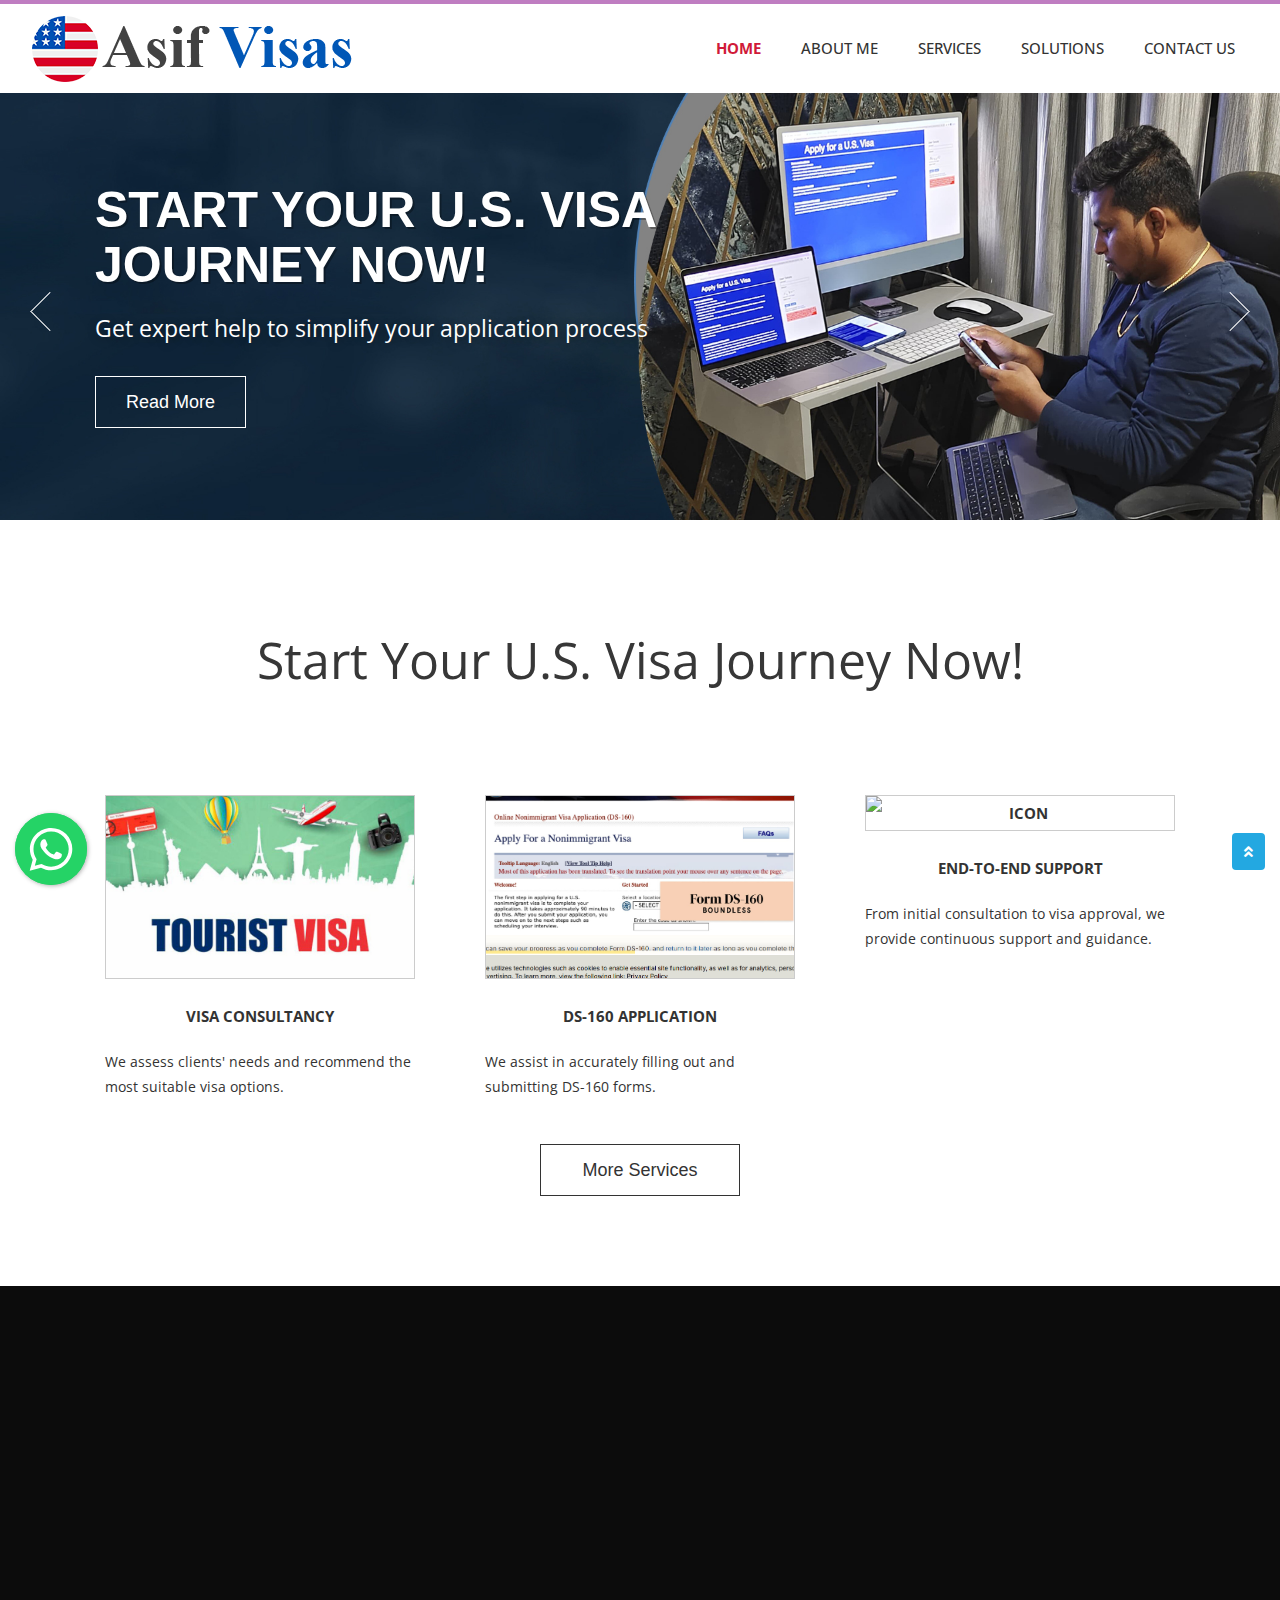
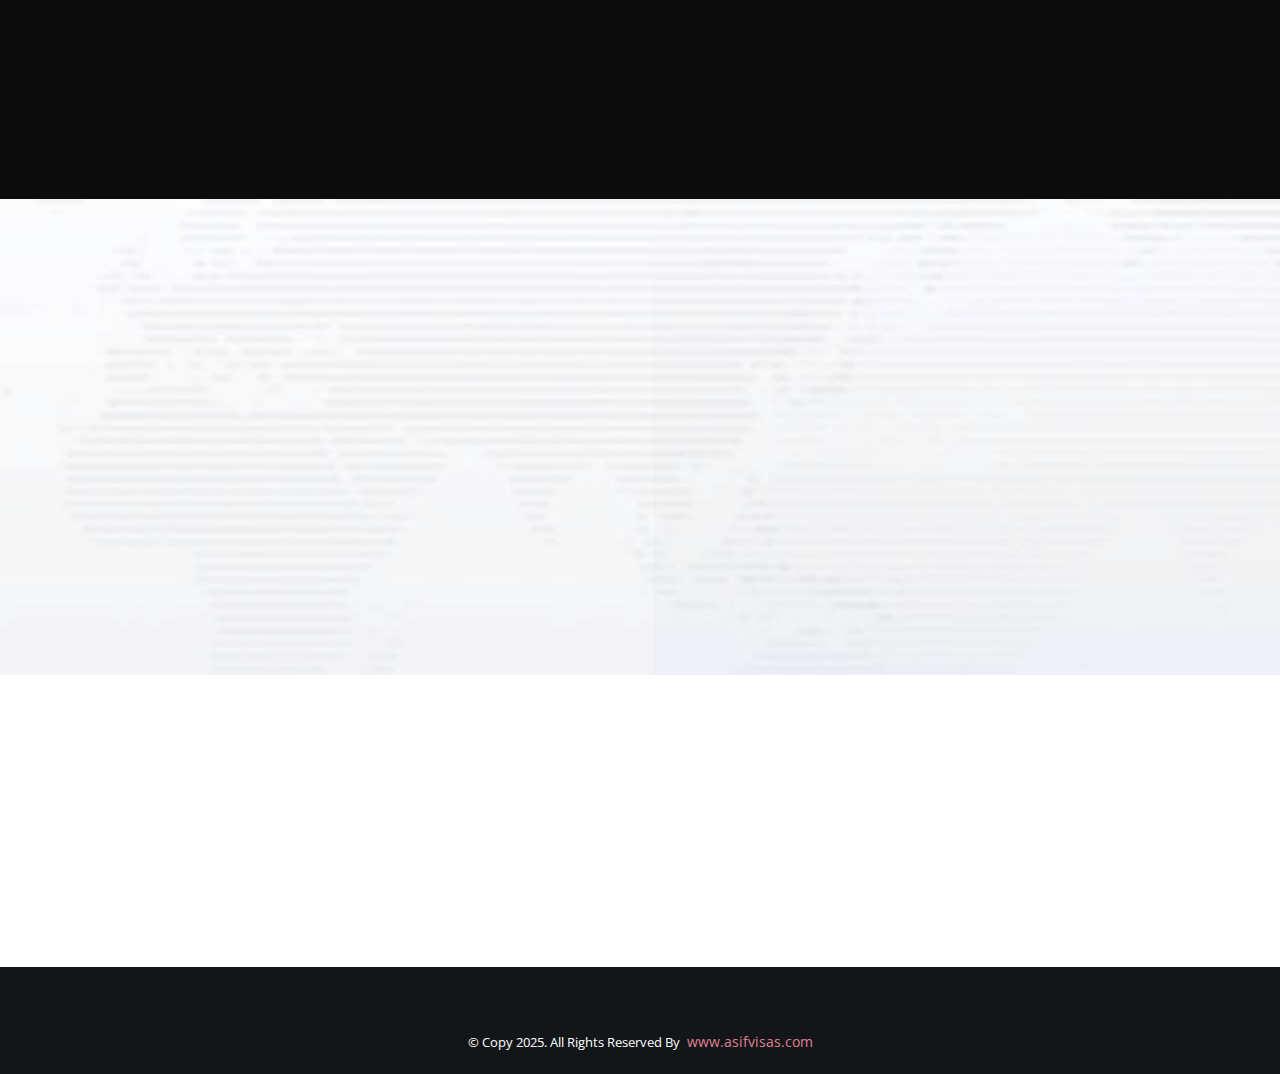
==== index.html @ 4bc48db0 "asif website changes" ====
﻿<!DOCTYPE html >
<html >
<head>
<meta http-equiv="Content-Type" content="text/html; charset=utf-8" />
    <meta name="viewport" content="width=device-width, maximum-scale=1, initial-scale=1, user-scalable=0">
    <meta name="keywords" content="">
    <meta name="description" content="">
    <title>Asif Visas Pvt LTD </title>
    <!--Favicon-->
    <link rel="shortcut icon" href="images/favicon.ico" type="image/x-icon">
    <link rel="icon" href="images/favicon.ico" type="image/x-icon">

    <!--Google Font-->

    <link href="https://fonts.googleapis.com/css?family=Open+Sans" rel="stylesheet">
    <!--Bootstrap CSS-->
    <link rel="stylesheet" type="text/css" href="css/bootstrap.css">
    <!--Owl Carousel CSS-->
   <!-- <link rel="stylesheet" type="text/css" href="css/owl.carousel.min.css">-->
    
    <link rel="stylesheet" type="text/css" href="owl-carousel/owl.carousel.css">
     <link rel="stylesheet" type="text/css" href="owl-carousel/owl.theme.css">
     <link rel="stylesheet" type="text/css" href="owl-carousel/owl.transitions.css">
    
    <!--Slick CSS-->
    <link rel="stylesheet" type="text/css" href="css/slick.css">
    <!--Animation CSS-->
    <link rel="stylesheet" type="text/css" href="css/animate.css">
    <!--Font Awesome CSS-->
    <link rel="stylesheet" type="text/css" href="css/fontawesome-all.min.css">
    <!--Main CSS-->
    <link rel="stylesheet" type="text/css" href="css/style.css">
    <!--Responsive CSS-->
    <link rel="stylesheet" type="text/css" href="css/responsive.css">
</head>

<body>
     <!--whatsapp plugin-->
<div class="floating-wpp"></div>
<div id="body-wrapper">
        <!--Start Header-->
        <header id="header">
            <!--Start Main Menu-->
            <div class="main_navbar">   
            <!-- MAIN NAVBAR -->
                <nav class="navbar navbar-expand-lg  navbar-dark " >
                    <div class="container-fluid">
                     <a class="navbar-brand logo-sticky font-600 " href="index.html" ><img src="images/logo.png" alt="Shellinfo Global Digital" /></a>
                        <button class="navbar-toggler collapsed" data-toggle="collapse" data-target="#navbarNav" aria-expanded="false"><span class="navbar-toggler-icon"></span></button>
                        <div class="navbar-collapse collapse " id="navbarNav" style="">
                            <ul class="navbar-nav ml-auto " id="nav"  >
                             <li class="nav-item">
                                    <a class="nav-link js-scroll-trigger active" href="#home">Home</a>
                                </li>
                                <li class="nav-item">
                                    <a class="nav-link js-scroll-trigger" href="aboutus.html">About Me</a>
                                    </li>
                                  
                               </li>
                                <li class="nav-item">
                                    <a class="nav-link js-scroll-trigger " href="services.html">Services</a>
                                </li>
                                
                                
                                <li class="nav-item">
                                    <a class="nav-link js-scroll-trigger " href="#Solutions">Solutions</a>
                                </li>
                                <li class="nav-item">
                                    <a class="nav-link js-scroll-trigger" href="contactus.html">Contact Us</a>
                                    </li>
                            </ul>
                        </div>
                    </div>
                </nav>
            </div>
            <!--End Main Menu-->
        </header>
        <!--End Header-->

        <!--Start Banner Section-->
        
    <section class="bannerWindow wow fadeInDown animated" id="home" data-wow-delay="0.4s" style="visibility: visible;-webkit-animation-delay: 0.4s; -moz-animation-delay: 0.4s; animation-delay: 0.4s;">
        <div class="container-fluid">
        	<div class="row">
            <div id="banner" class="owl-carousel owl-theme " >
                
                <div class="item " >
                    <img src="images/artificial-intelligence.jpg">
                    <div class="bannerItem banner2" >
                        <div class="textBg">
                            <h2 class="bannerHd">Start Your U.S. Visa Journey Now!</h2>
                            <div class="bannerTxt">Get expert help to simplify your application process</div>
                            <div class="btnCov"><a href="ai-transportation.html" class="readMoreBtn transition" >Read More</a></div>
                        </div>
                    </div>
                </div>
                <div class="item" >
                        <img src="images/Enterprise_Application.jpg">
                        <div class="bannerItem banner2" >
                            <div class="textBg">
                                <h2 class="bannerHd">U.S. Visas</h2>
                                <div class="bannerTxt">U.S. Department of State - BUREAU of Consular Affairs</div>
                                <div class="btnCov"><a href="#" class="readMoreBtn transition" >Read More</a></div>
                            </div>
                        </div>
                </div>
                <!-- <div class="item" >
      		            <img src="images/EnterpriseApplication.jpg">
                        <div class="bannerItem banner2" >
                             <div class="textBg">
                                <h2 class="bannerHd">Enterprise Application</h2>
                                <div class="bannerTxt">Create powerful applications that are ready to accelerate<br>productivity and scalability to the next level.</div>   
                                <div class="btnCov"><a href="#" class="readMoreBtn transition" >Read More</a></div>
                             </div>
                         </div>
                </div> -->
                
            </div>
        </div>
    </div>
</section>
        <!--End Banner Section-->
       
<section class="home-banner-container container-width facilio-homepage-banner" >
    <div class="container">
        <div class="home-banner wow fadeInDown animated" id="Services" data-wow-delay="0.2s" style="visibility: visible;-webkit-animation-delay: 0.2s; -moz-animation-delay: 0.2s; animation-delay: 0.2s;">
                <h1 class="home-banner-H">Start Your U.S. Visa Journey Now!</h1>
        </div>
        <div class="row">
            <div class="col-lg-12 col-md-12">
             <div class="row">
             	<!--Start Service Single-->
                <div class="col-sm-6 col-lg-4 col-md-4 wow fadeInDown animated" data-wow-delay="0.2s" style="visibility: visible;-webkit-animation-delay: 0.2s; -moz-animation-delay: 0.2s; animation-delay: 0.2s;">
                    <a href="#"> 
                        <div class="service-single moduleLetf ">
                            <h3 class="p-color1 "><img src="images/Analytics.jpg" alt="icon" > Visa consultancy</h3>
                            <p>We assess clients' needs and recommend the most suitable visa options.</p>
                        </div>
                    </a>
                </div>
                    
                    <!--End Service Single-->
                <div class="col-sm-6 col-lg-4 col-md-4 wow fadeInDown animated" data-wow-delay="0.4s" style="visibility: visible;-webkit-animation-delay: 0.4s; -moz-animation-delay: 0.4s; animation-delay: 0.4s;">
                    <a href="#"> 
                        <div class="service-single moduleLetf ">
                            <h3 class="p-color1 "><img src="images/ApplicationServices.jpg" alt="icon" > DS-160 Application </h3>
                            <p>We assist in accurately filling out and submitting DS-160 forms.</p>
                        </div>
                    </a>
                </div>
                <div class="col-sm-6 col-lg-4 col-md-4 wow fadeInDown animated" data-wow-delay="0.4s" style="visibility: visible;-webkit-animation-delay: 0.4s; -moz-animation-delay: 0.4s; animation-delay: 0.4s;">
                    <a href="#"> 
                        <div class="service-single moduleLetf ">
                            <h3 class="p-color1 "><img src="images/apps/Business-Process%20Services.jpg" alt="icon" >  End-to-End Support </h3>
                            <p>From initial consultation to visa approval, we provide continuous support and guidance.</p>
                        </div>
                    </a>
                </div>
                <div style="display: block; text-align: center; width: 100%;">
                    <div class="homebtnCov" style="float: none; width: 200px; margin:auto"><a href="services.html" class="readMoreBtn2 transition">More Services</a></div>
                </div>

            </div>
        </div>
    </div>
</div>
</section>
<section id="about" class="bg-gray">
            <!--Start Container-->
    <div class="container">
                <!--Start Row-->
        <div class="row">
            <div class="col-lg-6  wow fadeInLeft animated animated" style="visibility: visible;">
                <div class="about-img">
                    <img src="images/AFC_Internet_Development.png" class="img-fluid" alt="Image">
                </div>
            </div>
                    <!--Start About Content-->
            <div class="col-lg-6 wow fadeInRight animated animated" style="visibility: visible;">
                <div class="about-content">
                    <h2>Get or replace a passport</span></h2>
                    <div class="internetdev">
                        <ul>
                           <li> I'm applying for the first time as an adult</li>

                           <li> Children under age 16</li>
                            
                           <li>Children age 16 and 17</li>
                            
                           <li>I'm an adult renewing by mail</li>
                            
                           <li> I'm an adult renewing online</li>
                            
                           <li>Report it lost or stolen</li>
                            
                           <li>Change my name or correct an error</li>
                        </ul>
                    </div>
                </div>
                <div class="btnCov"><a href="AFC-Internet-Development.html" class="readMoreBtn transition">Read More</a></div>
            </div>
                    <!--End About Content-->
                          <!--Start About Image-->
            
                    <!--End About Image-->
        </div>
                <!--End Row-->
    </div>
            <!--End Container-->
</section>
<section  class="bg-gray2 projectStat2">
    <!--Start Container-->
<div class="container">
        <!--Start Row-->
<div class="row">
      
            <!--Start About Content-->
    <div class="col-lg-6 wow fadeInLeft animated animated animated" style="visibility: visible;">
        <div class="about-content">
            <h2><span style="color: #333;">Prepare to apply</span></h2>
            <div class="why-us-features">
            <ul>
                <li>
                    Compare a passport book and card
                   
                </li>
                <li>
                    Find processing times
                </li>
                <li>
                    Take a photo
                </li>
                <li>
                    Calculate your fees
                </li>
                <li>
                Fill out your form and print it</li>
                    
                <li>Get citizenship evidence </li>
                <li> 
                    Get photo identification</li>
            </ul>
        </div>
        </div>
        <div class="homebtnCov"><a href="AFC-Internet-Development.html#FRProduct" class="readMoreBtn2 transition">Read More</a></div>
    </div>
            <!--End About Content-->
                  <!--Start About Image-->
    <div class="col-lg-6  wow fadeInRight animated animated animated" style="visibility: visible;">
        <div class="about-img">
            <img src="images/face-recognition.jpg" class="img-fluid" alt="Image">
        </div>
    </div>
            <!--End About Image-->
</div>
        <!--End Row-->
</div>
    <!--End Container-->
</section>
<section class="industryBox" id="Solutions">
    <div class="container-fluid">
        	<div class="row">
            	<div class="col-sm-12 col-lg-8 innerWindow wow fadeInDown animated" data-wow-delay="0.2s" style="visibility: visible;-webkit-animation-delay: 0.2s; -moz-animation-delay: 0.2s; animation-delay: 0.2s;">
                <div class="industryBg"></div>
               
                <div class="industryInner " >
            	<h4 class="isHd">What is a U.S. Visa?</h4>
            <ul class="isLinks ">              <li>A citizen of a foreign country who seeks to travel to the United States generally must first obtain a U.S. visa. Visas are placed in the traveler’s passport, a travel document issued by the traveler’s country of citizenship. </li>

                <li>Certain international travelers may be eligible to travel to the United States without a visa if they meet the requirements for visa-free travel. The visa section of this website contains information on U.S. visas for foreign citizens seeking to travel to the United States. </li>
            </ul>
            </div>
                </div>
                
                <div class="col-sm-12 col-lg-4 solutionBox eqHeight innerWindow wow fadeInDown animated" data-wow-delay="0.4s" style="visibility: visible;-webkit-animation-delay: 0.4s; -moz-animation-delay: 0.4s; animation-delay: 0.4s;">
                
                <div class="solutiosBg"></div>
                <div class="solutionInner " >
            	<h4 class="isHd">After I apply</h4>
                <ul class="isLinks "> 
                <li>Get email updates about my application status</li>

            <li>Respond to a letter or email</li>
                
            <li>Using your new passport </li>
                </ul> 
                 
                    
            </div>
                </div>
                
                </div>
        </div>
</section>
        
        


        
 
        <!--Start Footer-->
        <footer>
            <!--Start Footer Top-->
            <div class="footer-top">
                <!--Start Container-->
                <div class="container">
                    <!--Start Row-->
                <!--Start Footer Links-->
                <div class="footer-links wow fadeInUp animated" data-wow-delay=".4s" style="visibility: visible;-webkit-animation-delay: .4s; -moz-animation-delay: .4s; animation-delay: .4s;">
                   <ul>
                       <li ><a href="index.html">Home</a></li>
                        <li > <a  href="aboutus.html">About Us</a></li>
                        <li ><a  href="services.html">Services</a></li>
                        <li ><a  href="#Solutions">Solutions</a></li>
                        <li ><a href="contactus.html">Contact Us</a></li>
                   </ul>
               </div>
               <!--End Footer Links-->
               <p class="color-white text-center"> © Copy 2025. All Rights Reserved By <a class="p-color" href="#">&nbsp;www.asifvisas.com</a></p>
               <!--End Row-->
                </div>
                <!--End Container-->
            </div>
            <!--End Footer Top-->


            <!--Start Click To Top-->
            <div class="click-to-top">
                <a href="index.html#body-wrapper" class="js-scroll-trigger"><i class="fas fa-angle-double-up"></i></a>
            </div>
            <!--End Click To Top-->
        </footer>
        <!--End Footer-->
    </div>
    
     <script src="js/templatemo-script.js"></script>
		
    
    <!--jQuery JS-->
    <script src="js/jquery-min.js"></script>
    <!--Custom Google Map JS-->
    <script src="js/map-scripts.js"></script>
    <!--WOW Js-->
    <script src="js/wow.js"></script> 
    <!--Slick Js-->
    <script src="js/slick.min.js"></script>
    <!--Counter JS-->
    <script src="js/waypoints.js"></script>
    <script src="js/counterup.min.js"></script>
    <!--Bootstrap JS-->
    <script src="js/bootstrap.min.js"></script>
    <!--Magnic PopUp JS-->
    <script src="js/jquery.magnific-popup.min.js"></script>
    <script src="js/mixitup.min.js"></script>
    <!--Owl Carousel JS-->
   <!-- <script src="js/owl.carousel.min.js"></script>-->
    <!--Jquery Easing Js -->
    <script src="js/jquery.easing.js"></script>
    
    <link rel="stylesheet" type="text/css" href="js/sweetalert/sweetalert.css">
    
    <script src="js/sweetalert/sweetalert.min.js"></script>
    
    <!--Scrolly JS-->
    <script src="js/scrolly.js"></script>
    <!--Ajax Contact JS-->
    <script src="js/ajax-contact-form.js"></script>
    <!--Main JS-->
    <script src="js/custom.js"></script>
    
   <script src="owl-carousel/owl.carousel.js"></script>
    <script src="owl-carousel/owl.carousel.min.js"></script>
    
    <link rel="stylesheet" href="whatsapp/floating-wpp.css">
    <script type="text/javascript" src="whatsapp/floating-wpp.js"></script>
    
<script type="text/javascript">

	    $(document).ready(function (){
           
		    Scrolly.init( 
            	{ 
            		"selector" : "scrolly",
            		"speed"    : 1000,

            	} 
            ); 
			
			  $("#banner").owlCarousel({
 
      navigation : true, // Show next and prev buttons
      slideSpeed : 300,
      paginationSpeed : 400,
	  autoPlay: true,
	  dots: false,
	  pagination: false,
      singleItem:true
 
      // "singleItem:true" is a shortcut for:
      // items : 1, 
      // itemsDesktop : false,
      // itemsDesktopSmall : false,
      // itemsTablet: false,
      // itemsMobile : false
 
  });
  
  $("#sidebanner").owlCarousel({
    items: 3,
    itemsDesktop : [1000,2], // 2 items between 1000px and 901px
    itemsDesktopSmall : [900,2], // betweem 900px and 601px
    itemsTablet: [700,2], // 2 items between 600 and 480
    itemsMobile : [479,1] , // 1 item between 479 and 0
    navigation: false,
    lazyLoad: false,
    pagination: false,
    scrollPerPage : false,
    autoPlay: true,
      // "singleItem:true" is a shortcut for:
       //items : 2, 
      //itemsDesktop : false,
      //itemsDesktopSmall : true,
      //itemsTablet: true,
      //itemsMobile : true,
 
  });
		
        });
		
	
	$('.btnSubmit').click(function(){
		
				$name=$('#name').val();
				$email=$('#email').val();
				$subject=$('#subject').val();
				$message=$('#message').val();
				
				//alert(customerType.join(", ")+":"+$name+":"+$email+":"+$subject+":"+$message+":"+$enquiryType);
			if($name!="" && $email!="" && $subject!= "" && $message){
				
				swal({
						  title: "Processing",
						  text: "Please wait while we are processing your request....",
						  imageUrl: "images/ajax-loader.gif",
						  showConfirmButton: false
				});
				
				$.post("ajax.php",{fullName:$name,email:$email,subject:$subject,message:$message},function(result){
                    
							swal({title: "Success", text: result.message, type: "success"},
										   function(){ 
												swal.close();
												$('#contactForm')[0].reset();
										   }
								);
				});
				}else{
					alert('Please Enter Required Fields');
					
					}
				
		});
		$(function () {
        $('.floating-wpp').floatingWhatsApp({
          showPopup: true
        });
    });

	</script>
    
    
</body>
</html>
---- css/style.css ----
/*-------------------------------------------------------------------------------------
    Default CSS
---------------------------------------------------------------------------------------*/

html,
body {
    width: 100%;
    height: 100%;
    margin: 0;
    padding: 0;

}

body {
    font-family: 'Open Sans', sans-serif;
    font-weight: 400;
    color: #373737;
    position: relative
}

#body-wraper {
    overflow-x: hidden;
}

ul {
    list-style: none;
    margin: 0;
    padding: 0
}

a,
a:visited,
a:focus,
a:active,
a:hover {
    
    text-decoration: none;
    outline: none;
}

a,
button {
    -webkit-transition: 0.3s;
    transition: 0.3s
}

a {
    color: #2c3e50;
    font-size: 14px
}
li.nav-item a {
    font-size: 15px;
}
.dropdown-toggle::after{
    color: #a9a1a1;
}
.isLinks li {
    margin-bottom: 7px;
    margin-left: 15px;
}
h1,
h2,
h3,
h4,
h5,
h6,
h1,
.h1,
.h2,
.h3 {
    font-weight: 400
}

h1 {
    font-size: 50px;
    line-height: 60px;
}

h2 {
    font-size: 36px;
    line-height: 46px
}

h3 {
    font-size: 24px;
    line-height: 34px
}

h4 {
    font-size: 18px;
    line-height: 25px;
}

h5 {
    font-size: 18px;
    line-height: 28px
}

h6 {
    font-size: 16px;
    line-height: 26px
}

p {
    font-size: 14px;
    color: #333;
    line-height: 23px;
}
p {
    margin-top: 1rem;
    margin-bottom: 0;
}

blockquote {
    color: #777
}

.font-700 {
    font-weight: 700
}

.font-600 {
    font-weight: 600
}

.font-500 {
    font-weight: 500
}

.text-uppercase {
    text-transform: uppercase;
}

.bg-gray {
    background-color: #0c0c0c;
}
.bg-gray2 {
    background-color: #FFF;
    padding: 40px 0px;
}
.about-img{
    background: #FFF;
    margin-top: 10px;
}
.textService{
    font-size: 16px;
    line-height: 35px;
}
.facepadding{
padding: 40px 0px;
}

.service-single.moduleLetf.aboutSingle {
    background: #f8f8f8;
    padding-bottom: 60px;
    padding: 20px !important;
    min-height: 200px;
    
}
.service-single.moduleLetf.aboutSingle p{
    text-align: center;
}
img.imgS {
    width: auto !important;
}
.color-white {
    color: #fff;
}

.color-gray {
    color: #6b6b6b;
}
p.color-white.text-center {
    FONT-SIZE: 13px;
}
.p-color {
    color: #e08192;
    text-decoration:none;
}
a.p-color:hover {
    color: #eaa6b2;
    text-decoration: underline;
}

.p-color1 {
    color: #514e48;
    font-weight: bold;
}
.overlay {
    position: absolute;
    left: 0;
    top: 0;
    width: 100%;
    height: 100%;
   background-color: rgba(0, 0, 0, 0.39);
}

.position-relative {
    position: relative
}

.bg-cover {
    background-repeat: no-repeat;
    background-size: cover;
    background-position: center center
}
.navbar.navbar-expand-lg.navbar-dark {
    padding: 0px;
    margin: 0px;
}
.windowbody {
    margin-top: 15px;
}
.headerWindow {
    border-bottom: 1px solid #333;
    text-align: center;
    padding: 12px 0;
}
.fancyWindow {
    width: 800px;
}

.fancybox-skin {
    position: relative;
    background: #FFF;
    color: #444;
    text-shadow: none;
    -webkit-border-radius: 4px;
    -moz-border-radius: 4px;
    border-radius: 4px;
    padding: 0px!important;
}
.windowfooter {
    background-color: #000;
    color: #FFF;
    text-align: center;
    margin-top: 10px;
    padding: 10px 7px;
    float: left;
}
.form-control {
    border: 1px solid #e2e2e2;
    -webkit-box-shadow: 0 0px 0px rgba(0, 0, 0, 0) inset;
    box-shadow: 0 0px 0px rgba(0, 0, 0, 0) inset;
    border-radius: 2px;
	margin-bottom:30px;
	height:50px;
}
.infraBox img {
    float: none;
    border: 1px solid #CCC;
    padding: 2px;
    margin: 5px;
    width: 100%;
    height: auto;
}
.infraBox {
    width: 100%;
    text-align: left;
    display: block;
    float: left;
    padding-bottom: 20px;
}
.infraBox h2 {
    font-weight: 400;
    font-style: normal;
    color: #885c3f;
    font-size: 22px;
    text-align: left;
    margin-top: 0px;
    text-transform: none;
    margin-bottom: 10px;
}
.serviceBox{
border:1px solid #CCC;
margin-bottom:40px;
}
.boxLeft img {
    padding: 30px;
}
.paddingServices{
	padding:0px 40px;
}
.boxLeft{
text-align: center;
    display: flex;
    align-items: center;
    background: center;
    justify-content: center;
}
.serviceTech{
padding:40px;
}
.serviceTech .p-color1{
color:#FFF;
}
.serviceTech p{
color:#FFF;
}
#btnSend {
    width: 100%;
    height: 60px;
    font-size: 16px;
    text-transform: uppercase;
    font-weight: 600;
    color: #fff;
    background-color: #23a8e1;
	cursor:pointer;
}
#btnSend:hover{
	 background-color: #f9b516;
}

#frmEmail {
    margin-top: 60px;
}
textarea {
    height: 200px !important;
}
.btn{
    padding: 10px 50px;
    border-radius: 2px;
}
.btn-primary{
    color: #fff !important;
    border-color: #0a89ff;
    background-color: #0a89ff;
}
.btn-primary:hover {
    border-color: #0a89ff !important;
    background-color: #2596ff !important;
    color: #ffffff !important;
}
.btn-outline-primary:hover{
    color: #fff !important;
}

.fix {
    overflow: hidden
}

.m-0 {
    margin: 0
}

.p-0 {
    padding: 0
}

.dp-table {
    display: table;
    width: 100%;
    height: 100%
}

.tbl-cell {
    display: table-cell;
    vertical-align: middle
}

.full-height {
    height: 100vh
}

.inner-height {
    height: 30vh
}

.float-left {
    float: left
}

.float-right {
    float: right
}


/*-------------------------------------------------------------------------------------
    Preloader
---------------------------------------------------------------------------------------*/

#preloader {
    background-color: #0a89ff;
    height: 100%;
    left: 0;
    position: fixed;
    top: 0;
    width: 100%;
    z-index: 9999999;
}

#preloader .spinner {;
  margin: 300px auto;
  width: 50px;
  height: 40px;
  text-align: center;
  font-size: 10px;
}

.spinner > div {
  background-color: #fff;
  height: 100%;
  width: 6px;
  display: inline-block;
  
  -webkit-animation: sk-stretchdelay 1.2s infinite ease-in-out;
  animation: sk-stretchdelay 1.2s infinite ease-in-out;
}

.spinner .rect2 {
  -webkit-animation-delay: -1.1s;
  animation-delay: -1.1s;
}

.spinner .rect3 {
  -webkit-animation-delay: -1.0s;
  animation-delay: -1.0s;
}

.spinner .rect4 {
  -webkit-animation-delay: -0.9s;
  animation-delay: -0.9s;
}

.spinner .rect5 {
  -webkit-animation-delay: -0.8s;
  animation-delay: -0.8s;
}

@-webkit-keyframes sk-stretchdelay {
  0%, 40%, 100% { -webkit-transform: scaleY(0.4) }  
  20% { -webkit-transform: scaleY(1.0) }
}

@keyframes sk-stretchdelay {
  0%, 40%, 100% { 
    transform: scaleY(0.4);
    -webkit-transform: scaleY(0.4);
  }  20% { 
    transform: scaleY(1.0);
    -webkit-transform: scaleY(1.0);
  }
}

/*-------------------------------------------------------------------------------------
    Header
---------------------------------------------------------------------------------------*/

#header {
    position: static;
    left: 0;
    top: 0;
    width: 100%;
    -webkit-transition: 0.3s;
    transition: 0.3s;
    z-index: 9;
    background-color: #FFF;
    border-top: 4px solid #bf7dc1;
	
}

.header-top {
    padding: 15px 0;
	border-bottom: 1px solid #CCC;
	background:#F9F9F9;
}

.header-contact-info ul li {
    display: inline-block;
    color: #333;
    font-size: 15px;
    font-weight: 500;
    margin-right: 15px;
}

.header-contact-info ul li i {
    color: #b04053;
    margin-right: 4px;
}

.header-social ul li {
    display: inline-block;
}

.header-social li a {
    display: block;
    color: #333;
    padding: 0 4px;
}

.header-social li span {
    font-weight: 500;
    color: #b04053;
}


.main_navbar{
   background: #FFF !important;
    left: 0;
    position: static;
    width: 100%;
    z-index: 99;
    top: 0;
    padding: 5px 10px;
   margin-top: 0px;
    -webkit-transition: all 400ms linear 0s;
  -o-transition: all 400ms linear 0s;
  transition: all 400ms linear 0s;
}
.sticky .navbar-dark .navbar-nav .nav-link{
color:#333;
}
li.nav-item.dropdown:hover>div{
    display:block;
    margin: 0px;
	border-radius:0px;
    width:300px;
    left: -60px;
	z-index:999;
	padding: 15px 5px;
	border-top: 2px solid #bf7dc1;
    box-shadow: 0px;
    border: 2px 0px 0px 0px;
}
.submenu2{
    display: block;
}
.submenu2 .dropdown-item{
    padding-left: 30px;
}
.dropdown-menu.submenu2 {
    padding: 0px;
    margin: 0px;
}
.submenu2 .dropdown-item {
    padding-left: 52px;
    padding-top: 0px;
}
.main_navbar.sticky {
border-bottom: 1px solid #CCC;
background: #F9F9F9 !important;
    box-shadow: 0 -1px 10px rgba(193, 174, 174, 0.1);
    -webkit-box-shadow: 0 -1px 10px rgba(193, 174, 174, 0.1);
    min-height: 72px;
    width: 100%;
    position: fixed;
    top: 0;
    margin-top: 0;
    z-index: 99;
    -webkit-transition: all 400ms linear 0s;
  -o-transition: all 400ms linear 0s;
  transition: all 400ms linear 0s;
}
a.dropdown-item {
    line-height: 25px;
    text-transform: uppercase;
}
.img2{
    width: 100%;
}
.navbar-dark .navbar-nav .nav-link {
    color: #333;
    padding: 10px 20px;
    text-transform: uppercase;
    font-weight: 500;
}

.navbar-dark .navbar-nav .nav-link:hover {
    color: #d01a39;
    font-weight: bold;
}
.dropdown-item:hover, .dropdown-item:focus{
    background-color:none !important;
    color: #d01a39;
    font-weight: bold;
    background: none !important;
}
.navbar-nav .nav-link.active{
    color: #d01a39 !important;
    font-weight: bold;
}
a.nav-link.js-scroll-trigger.active{
    color: #d01a39 !important;
    font-weight: bold;
}

.navbar-toggler{
	background-color:#669eb3;
}
.navbar-toggler-icon{
	width: 1.2em;
height: 1.2em;
}
.navbar-dark .navbar-nav .nav-link:focus {
    color: #333;
}
.innerHeading {
    background: url(../images/service_tbg.jpg) no-repeat center;
        background-size: auto;
    background-size: cover !important;
    color: #fff;
    padding: 40px 0 40px 0;
    font-size: 18px;
    font-weight: 400;
    min-height: 300px;
    display: -webkit-flex;
    display: flex;
    -webkit-flex-wrap: wrap;
    flex-wrap: wrap;
    -webkit-align-items: center;
    align-items: left;
    line-height: normal;
}

.innerHeading h1 {
    font-size: 42px;
    font-family: sans-serif;
    font-weight:bold;
    text-transform: uppercase;
    line-height: normal;
	text-align:left;
}

.custHeading {
    background: url(../images/Automated-Fare-Collection-afc.jpg) no-repeat center;
    background-size: auto;
    background-size: cover !important;
    color: #fff;
    padding: 40px 0 40px 0;
    font-size: 18px;
    font-weight: 400;
    min-height: 320px;
    display: -webkit-flex;
    display: flex;
    -webkit-flex-wrap: wrap;
    flex-wrap: wrap;
    -webkit-align-items: center;
    align-items: left;
    line-height: normal;
}
.custHeading h1::after {
    content: '';
    width: 120px;
    height: 1px;
    background: #fff;
    position: absolute;
    bottom: 35px;
    left: 50%;
    margin-left: -60px;
}
.custHeading h1::after {
    content: '';
    width: 120px;
    height: 1px;
    background: #fff;
    position: absolute;
    bottom: 35px;
    left: 50%;
    margin-left: -60px;
}
.custHeading h1 {
    font-size: 42px;
    font-family: sans-serif;
    font-weight:bold;
    text-transform: uppercase;
    line-height: normal;
	text-align:left;
}


.insuranceHeading {
    background: url(../images/insurance_Banner.jpg) no-repeat center;
    background-size: auto;
    background-size: cover !important;
    color: #fff;
    padding: 40px 0 40px 0;
    font-size: 18px;
    font-weight: 400;
    min-height: 320px;
    display: -webkit-flex;
    display: flex;
    -webkit-flex-wrap: wrap;
    flex-wrap: wrap;
    -webkit-align-items: center;
    align-items: left;
    line-height: normal;
}

.insuranceHeading h1 {
    font-size: 42px;
    font-family: sans-serif;
    font-weight:bold;
    text-transform: uppercase;
    line-height: normal;
	text-align:left;
}



.nav-tabs {
    border-bottom: 1px solid #ddd;
}
.nav-tabs>li {
    float: left;
    margin-bottom: -1px;
}
.nav-tabs>li.active>a, .nav-tabs>li.active>a:focus, .nav-tabs>li.active>a:hover {
    color: #555;
    cursor: default;
    background-color: #fff;
    border: 1px solid #ddd;
    border-bottom-color: transparent;
}
.nav-tabs>li>a {
    margin-right: 2px;
    line-height: 1.42857143;
    border: 1px solid transparent;
    border-radius: 4px 4px 0 0;
}
.nav>li>a {
    position: relative;
    display: block;
    padding: 10px 15px;
}
.nav>li {
    position: relative;
    display: block;
}
.bradcrumb {
    background: #f2f2f2;
    height: 42px;
}
.bradcrumb .lft {
    float: left;
    padding: 10px 0 0 0;
    font-size: 15px;
    color: #000;
}
.bradcrumb .lft a {
    color: #e14a25;
}
.botPad20 {
    padding-bottom: 20px;
}
.menuLinks ul li:first-child {
    border: none;
}
.menuLinks ul li {
background:#d9ecff;
    padding:10px;
    margin-bottom:5px;
}
.menuLinks ul li a {
    color: #564e56;
    display: block;
    background: url(../images/pluse_icon.png) no-repeat 0 6px;
    padding-left:20px;
    font-weight: bold;
    font-size: 15px;
}
/*-------------------------------------------------------------------------------------
    Image Banner
---------------------------------------------------------------------------------------*/

#main-banner {
    background-image: url(../images/artificial-intelligence.jpg);
    background-position: top;
}

.caption-content {
    padding: 2% 25% 0
}

.caption-content p{
    margin: auto;
    max-width: 700px;
    line-height: 1.6;
    font-size: 15px;
    font-weight: 300;
    opacity: 0.8;
}
.enquieryform .checkbox label input {
    margin-right: 13px;
	height: auto;
	
}
.enquieryform .checkbox label{
	color:#777777;
	font-size:14px;
}
.enquieryform .checkbox {
    display: inline-block;
}

 /*-------------------------------------------------------------------------------------
    Image Banner
---------------------------------------------------------------------------------------*/

#inner-banner {
    background-image: url(../images/canarywharfblue1.jpg);
}
#inner-about {
    background-image: url(../images/about-banner.jpg);
}

.caption-content3 {
	padding-top:80px;
}

.caption-content3 p{
    margin: auto;
    max-width: 700px;
    line-height: 1.6;
    font-size: 15px;
    font-weight: 300;
    opacity: 0.8;
}
 .aboutList{
	 list-style:square;
	 padding-left:17px;
	 font-size: 15px;
	 
 }
  .aboutList li{
	  margin-bottom:5px;
  }

/*-------------------------------------------------------------------------------------
    Slider
---------------------------------------------------------------------------------------*/

/* Make the image fully responsive */
  .carousel-inner img {
      width: 100%;
  }

  .carousel-caption p{
    color: #fff;
    padding: 0 75px;
  }

.carousel-caption {
  bottom: 180px !important;
}

/*-------------------------------------------------------------------------------------
    Particles Effect
---------------------------------------------------------------------------------------*/

#particles {
    background-image: url(../images/banner-5.jpg);
}

#particles .caption-content {
    position: absolute;
}

#particles .caption-content .large-btn {
    z-index: 99
}

#particles canvas {
    position: relative;
}

/*-------------------------------------------------------------------------------------
    Animated Headline
---------------------------------------------------------------------------------------*/

#animated-headline {
    background-image: url(images/banner-5.jpg);
}


/*-------------------------------------------------------------------------------------
    Ripple Effect
---------------------------------------------------------------------------------------*/

#ripple-bg {
    background-image: url(images/banner-6.jpg);
    background-position: top
}

.ripple {
    background-color: rgba(0, 0, 0, 0.8);
    width: 100%;
    height: 100%
}


    #banner .item img{
        display: block;
        width: 100%;
        height: auto;
    }

#banner .owl-next {
    width: 24px;
    height: 45px;
    background: url(../images/ban_next_arrow.png);
    position: absolute;
    right: 30px;
    top: 50%;
    margin: -22px 0 0 0;
    overflow: hidden;
    text-indent: -300px;
    opacity: .7;
}

.banner2 .textBg {
   /* background: url(../images/banner2_bg.png) no-repeat left bottom; */
    width: 800px;
    height: 100%;
    position: absolute;
    left: 0;
    bottom: 0;
   padding: 90px 0 0 95px
}

#banner .owl-prev {
    width: 24px;
    height: 45px;
    background: url(../images/ban_prev_arrow.png);
    position: absolute;
    left: 30px;
    top: 50%;
    margin: -22px 0 0 0;
    overflow: hidden;
    text-indent: -300px;
    opacity: .7;
}
.bannerHd{
font-size: 50px;
color: #fff;
text-transform: uppercase;
padding-bottom: 10px;
font-family: 'Roboto Condensed', sans-serif;
font-weight: 700;
text-shadow: 2px 2px rgba(0,0,0,.3);
line-height: 55px;
}
.bannerTxt {
    font-size: 23px;
    color: #fff;
    padding-bottom: 30px;
    font-weight: 400;
    text-shadow: 0px 2px 10px rgba(0,0,0,.3);
}
a.readMoreBtn {
    display: inline-block;
    height: 50px;
    padding: 0 30px;
    border-radius: 2px;
    color: #FFF;
    line-height: 50px;
    font-family: 'Raleway', sans-serif;
    font-size: 18px;
    font-weight: normal;
}
.btnCov {
    border: 1px solid #FFF;
    float: left;
}
.homebtnCov {
    border: 1px solid #333;
    float: left;
}
a.readMoreBtn:hover {
    text-decoration: underline;
}
a.readMoreBtn2 {
    display: inline-block;
    height: 50px;
    padding: 0 30px;
    border-radius: 2px;
    color: #333;
    line-height: 50px;
    font-family: 'Raleway', sans-serif;
    font-size: 18px;
    font-weight: normal;
    text-decoration: none;
}
a.readMoreBtn2:hover{
    text-decoration: underline;
}

.owl-theme .owl-controls{
	margin-bottom:0px;
}
/*-------------------------------------------------------------------------------------
    Application module
---------------------------------------------------------------------------------------*/
.aboutBg{
	background: #fff url(../images/home_top_bg.jpg) no-repeat center bottom;
    background-size: auto;
background-size: cover;
padding: 30px 0 0 0;
text-align: center;
	
}
.container-width {
    max-width: 1170px;
    margin: 0 auto;
    clear: both;
}
.home-banner-container .home-banner {
    margin-top: 100px;
    text-align: center;
	margin-bottom:60px;
}

/*-------------------------------------------------------------------------------------
    Parallax Background
---------------------------------------------------------------------------------------*/

#parallax {
    background-image: url(images/banner-3.jpg);
    background-attachment: fixed;
    background-position: top
}

/*-------------------------------------------------------------------------------------
    Video Background
---------------------------------------------------------------------------------------*/

#video-background {
    background-color: #0a89ff
}

/*-------------------------------------------------------------------------------------
    Section Heading
---------------------------------------------------------------------------------------*/

.heading {
    margin: 0 0 20px;
}

.heading h2 {
    font-size: 38px;
    font-weight: 600;
    line-height: 46px;
    margin: 0 0 10px;
    color: rgb(203, 52, 43);
    text-transform: uppercase;
}

/*-------------------------------------------------------------------------------------
    About
---------------------------------------------------------------------------------------*/
#about123{
	margin:30px 0px;
	}
#about {
    padding: 80px 0px;
	margin-top:90px;
}

.about-content h2 {
    margin: 10px 0 15px;
       color: #FFF;
}
#corevalusBanner .owl-item img{
	width:auto !important;
}
.aboutBox{
padding: 2px;
margin-top: 20px;
min-height: 230px;
text-align:center;
margin-bottom:20px;
}
.aboutBox p{
	font-size:14px;
}
.aboutBox1{
	
padding: 5px;
margin-top: 0px;
min-height: 180px;
text-align:center;
margin-bottom:20px;
text-align:center;
}
.aboutBox1 p{
	font-size:14px;
	
}
.contactContent{
min-height: 600px;
}
.contactContent .aboutcontent, .contactContent .addressWindow{
margin-top: 40px;
margin-bottom: 40px;
}
.aboutcontent{
	font-size:14px;
	text-align:justify;
}
.aboutcontent h3{
    color: #d01a39 ;
    margin-top: 20px;
}
.TxtHeading{
	margin-top: 10px;
    text-align: left;
    color: #5a5858;
    font-weight: 600;
	margin-bottom: 20px;
	display:block;
}
#contact .form-control {
    background: #404040;
    border: none;
    border-radius: 2px;
    box-shadow: none;
    color: #FFFFFF;
    margin: 10px 0 10px 0;
    opacity: 0.9;
}
#contact input {
    height: 50px;
}
/*-------------------------------------------------------------------------------------
    Services
---------------------------------------------------------------------------------------*/
#services{
    padding: 80px 0 50px;
}
.service-single {
    background-color: #fff;
    padding: 25px 20px 25px;
    -webkit-transition: 0.3s;
    transition: 0.3s;
    margin-bottom: 20px;
    /*border: 1px dotted #e8e8e8;*/
}

/*.service-single:hover {
    -webkit-box-shadow: 0 0 20px rgba(144, 126, 125, 0.17);
    box-shadow: 0 0 20px rgba(144, 126, 125, 0.17);
    -webkit-transform: scale(1.05);
    transform: scale(1.05)
}*/

.service-single > img {
    color: #0a89ff;
    font-size: 50px;
    display: inline-block;
    margin-bottom: 25px;
    -webkit-transition: 0.3s;
    transition: 0.3s;
}
.aboutSingle{
    padding: 10px 0px !important;
}
div#sidbanner {
    padding: 12px 10px;
}
.avia_image img{
    width: 100%;
}
#appsStore{
	padding: 60px 0px;
}
.avia_image {
   width: 300px;
display: inline-block;
border: 1px solid #d01a39;

padding: 40px 20px;
background:#FFF;
}
.avia_image:hover{
border: 1px solid #b7aeae;
}
.singleHome:hover{
	
	box-shadow:none;
}
.singleHome{
padding: 10px 5px 10px;
margin-bottom: 15px;
 border: none;
}
.singleHome > img{
	float:left;
	margin-right:10px;
	margin-bottom:20px;
	background-color: #f4f4f4;
	
	border:1px solid #f4f4f4;
}
.singleHome p{
	margin-top: 0.5rem;
}


.singleWeb:hover{
	
	box-shadow:none;
}
.singleWeb{
padding: 10px 5px 10px;
margin-bottom: 15px;

}
.singleWeb > img{
	width:200px;
	margin-right:10px;
	margin-bottom:20px;
	
	
	
}
.singleWeb p{
	margin-top: 0.5rem;
}



.aboutSingle{
	min-height:350px;
}
.moduleLetf{
    min-height:180px;
    margin-top: 20px;
	
}
.moduleLetf a > img{
	float:left;
}
.moduleLetf > .p-color1{
	color: #333;
    font-size: 15px;
    text-transform: uppercase;
    font-weight:bold;
    text-align: center;
}
.service-single.moduleLetf p {
    text-align: left;
    line-height: 25px;
}
.p-color1 img{
	display:block;
	margin:auto;
	margin-bottom:20px;
}
.moduleLetf > .p-color1 img{
    display:block;
    border: 1px solid #CCC;
    width: 100%;
}
.moduleLetf a p{
	text-align:center;
}
#servicesW .SingleW{
	min-height:400px;
}

#servicesW .post-media.position-relative {
    margin-top: 15px;
}
#servicesW .service-single{
	min-height:422px;
}
#servicesW .post-details{
	padding:0px 0px;
}



.service-singleW {
    background-color: #fff;
padding: 20px 15px 10px;
    -webkit-transition: 0.3s;
    transition: 0.3s;
    margin-bottom: 30px;
   /* border: 1px dotted #e8e8e8;*/
	min-height: 215px;
}

.service-singleW:hover {
    box-shadow:none;
    transform:none;
}
.service-singleW p{
	text-align:justify;
}
.textQuotationText{
	width:800px;
	margin:auto;
	font-size:16px;
	margin-bottom:20px;
}

.textQuotation{
	width:600px;
	margin:auto;
	font-size:16px;
	font-style:italic;
}



/*-------------------------------------------------------------------------------------
    industries css
---------------------------------------------------------------------------------------*/
.industryBox {
    position: relative;
    overflow: hidden;
	
}
.home-banner-container{
	display:block;
	width:100%;
	
}
.industryBox:hover .industryBg {
    transform: scale(1.2);
    -moz-transform: scale(1.2);
    -webkit-transform: scale(1.2);
    -o-transform: scale(1.2);
    -ms-transform: scale(1.2);
}
.innerWindow{
	overflow:hidden;
}

.industryBg {background:url(../images/industry_bg.jpg) no-repeat center top; background-size:cover; position:absolute; left:0; top:0; width:100%; height:100%; transition:all 0.3s ease; -ms-transition:all 0.3s ease; -webkit-transition:all 0.3s ease; -o-transition:all 0.3s ease; -moz-transition:all 0.3s ease;}

.clearfix::before, .clearfix::after {
    content: '';
    display: block;
    height: 0;
    overflow: hidden;
}
.isHd {
    color: #fff;
    font-size: 28px;
    font-weight: normal;
    text-transform: uppercase;
    padding-bottom: 10px;
    margin-top: 30px;
}
.isTxt {
    color: #fff;
    font-size: 16px;
    font-weight: normal;
    line-height: 27px;
    padding-bottom: 20px;
    letter-spacing: 0.5px;
}
.isLinks {
    width: 100%;
    text-align: left;
    list-style-type:disc;
    color: #FFF;
    margin-bottom: 30px;
}
.isLinks li{
    float: left;
    width: 47%;
}
.isLinks li a {
    color: #fff;
    text-decoration: none;
    font-size: 15px;
}
.isLinks li a:hover{
    text-decoration: none;
}
.industryInner {
    width: 100%;
    padding: 30px 40px;
    text-align: center;
	position:relative;
}
.solutionInner {
    width: 100%;
    padding: 30px 40px;
    text-align: center;
    position: relative;
}
.solutiosBg {background:url(../images/solution_bg.jpg) no-repeat center top; background-size:cover; position:absolute; left:0; top:0; width:100%; height:100%; transition:all 0.3s ease; -ms-transition:all 0.3s ease; -webkit-transition:all 0.3s ease; -o-transition:all 0.3s ease; -moz-transition:all 0.3s ease;}
.solutionBox:hover .solutiosBg {transform:scale(1.2); -moz-transform:scale(1.2); -webkit-transform:scale(1.2); -o-transform:scale(1.2); -ms-transform:scale(1.2);}

.projectStat2 {
    background:url(../images/face-recognition-bg.jpg) no-repeat left;
    text-align: left;
}



.projectStat {
    background:#FFF;
    text-align: center;
    padding: 60px 0px;
}
.projectStat span {
    display: block;
    color: #333;
    font-size: 32px;
    text-transform: uppercase;
    font-weight: 700;
    padding-bottom: 15px;
}
.projectStat a {
    display: inline-block;
   
    font-size: 21px;
    color: #fff;
    
}


.productsWindow{
	margin:20px 0px;
	background-color:#F7F5F5;
	padding:30px;
}
.subtitle{
	font-size: 14px;
font-weight: 700;
line-height: 24px;
margin: 0 0 4px;
text-transform: uppercase;
display: block;
color: #979797;
text-align:center;
}
.minL{
	padding-left:0px;
	padding-right:0px;
}
.priceInner{
box-sizing: border-box;
padding-left: 15px;
padding-right: 15px;
width: 100%;
}
.productsWindow h3{
	font-size: 36px;
font-weight: 800;
line-height: 38px;
text-align:center;
margin-bottom:30px;
}
.vc_column-inner:hover{
	background-color:#23a8e1;
}
.vc_column-inner:hover .plan-top h3, .vc_column-inner:hover .plan-price{
	color:#FFF;
}
.vc_column-inner:hover .is_indicator .plan-features p{
	color:#FFF;
}
.vc_column-inner:hover .button_dp.small{
	background-color: #FFF !important;
	border:none;
}
.priceInner{
	box-sizing: border-box;
padding-left: 15px;
padding-right: 15px;
width: 100%;
}

.is_indicator .plan-features {
    padding-top: 45px;
}
.plan-top {
    position: relative;
}
.plan-top h3 {
    font-size: 18px;
    line-height: 26px;
    margin: 0;
    padding: 40px 0 10px 0;
    color: #fff;
    text-transform: uppercase !important;
    font-weight: 700;
    text-align: center;
    color: #333;
}
.plan-price {
    color: #00bcd5;
}
.plan-price {
    height: 100px;
    margin: 0 auto;
    font-size: 40px;
    font-weight: 600;
    color: #23a8e1;
    text-align: center;
    padding: 40px 0 0;
    letter-spacing: -1px;
    line-height: 36px;
}
.down_indicator {
    width: 0;
    height: 0;
    border-top: 25px solid transparent;
        border-top-color: transparent;
    border-left: 89px solid transparent;
        border-left-width: 89px;
    border-right: 89px solid transparent;
        border-right-width: 89px;
    position: absolute;
    bottom: -25px;
    left: -1px;
}
.plan-features .button-area {
    text-align: center;
    padding: 30px 0 10px;
	margin-bottom:30px;
}
.plan.highlighted .button_dp {
    background-color: transparent !important;
    border: 2px solid #23a8e1 !important;
}
.plan.highlighted .button_dp span {
    color: #23a8e1 !important;
}
.plan-currency, .period {
    font-size: 20px;
    font-weight: 400;
    line-height: 20px;
    vertical-align: super;
}
.vc_column-inner {
    background: #fff;
-webkit-transition: color .1s ease !important;
-moz-transition: color .1s ease !important;
-o-transition: color .1s ease !important;
-ms-transition: color .1s ease !important;
transition: color .1s ease !important;
overflow: hidden;
position: relative;
box-shadow: 0px 0px 0px 1px rgba(0, 0, 0, 0.10);
border-radius: 2px;
padding: 15px;
margin: 2px 0;
text-align:center;
}
.button_dp {
    white-space: nowrap;
    line-height: 1em;
    position: relative;
    outline: none;
    overflow: visible;
    cursor: pointer;
    -moz-user-select: none;
    -webkit-user-select: none;
    -khtml-user-select: none;
    user-select: none;
    -webkit-transition: all .2s ease-in-out;
    -moz-transition: all .2s ease-in-out;
    -o-transition: all .2s ease-in-out;
    -ms-transition: all .2s ease-in-out;
    transition: all .2s ease-in-out;
    background-color: #86AF49;
    border: 2px solid #86AF49;
    border-radius: 30px;
	padding:15px;
}

/*-------------------------------------------------------------------------------------
    Portfolio
---------------------------------------------------------------------------------------*/

#portfolios {
    padding: 80px 0 50px;
}
.control.btn{
    margin-bottom: 10px;
}
.portfolio-item{
    margin-bottom: 30px;
}
.portfolio-item h4{
	font-size: 17px;
line-height: 23px;
}
.shot-item {
  padding: 8px;
  border-radius: 4px;
  background: #f3f3f3;
}
.shot-item img {
  width: 100%;
}
.shot-item .overlay {
  display: block;
  position: relative;
}
.shot-item .overlay:before,
.shot-item .overlay:after {
  position: absolute;
  content: "";
  height: 30%;
  width: 30%;
  background: #0a89ff;
  opacity: 0;
  -webkit-transition: all 0.5s ease-in-out;
  transition: all 0.5s ease-in-out;
}
.shot-item .overlay:before {
  top: 0;
  left: 0;
  z-index: 1;
}
.shot-item .overlay:after {
  bottom: 0;
  right: 0;
  z-index: 1;
}
.shot-item:hover .overlay:before {
  height: 50%;
  width: 100%;
  opacity: 0.8;
}
.shot-item:hover .overlay:after {
  height: 50%;
  width: 100%;
  opacity: 0.8;
}
.overlay .item-icon {
  height: 48px;
  width: 48px;
  line-height: 48px;
  color: #fff;
  left: 50%;
  margin-left: -24px;
  margin-top: -24px;
  top: 50%;
  position: absolute;
  z-index: 2;
  visibility: hidden;
  opacity: 0;
  cursor: pointer;
  text-align: center;
  font-size: 20px;
  -webkit-transition: all 0.5s ease-in-out;
  -moz-transition: all 0.5s ease-in-out;
  transition: all 0.5s ease-in-out;
  border: 1px solid #ddd;
  border-radius: 4px;
}
.shot-item:hover .item-icon {
  visibility: visible;
  opacity: 1;
}
.controls{
    margin-bottom: 30px;
}


/*-------------------------------------------------------------------------------------
    Feature
---------------------------------------------------------------------------------------*/

#features {
    padding: 80px 0 50px;
}

.feature-single {
    padding: 30px 20px 30px;
    -webkit-transition: 0.3s;
    transition: 0.3s;
    margin: 0 0 30px;
    border: 1px dotted #e8e8e8;
}

.feature-single:hover {
    -webkit-box-shadow: 0 0 20px rgba(144, 126, 125, 0.17);
    box-shadow: 0 0 20px rgba(144, 126, 125, 0.17);
    -webkit-transform: scale(1.05);
    transform: scale(1.05)
}

.feature-single img {
    font-size: 50px;
    color: #0a89ff;
    display: inline-block;
    margin-bottom: 25px;
}
.Pricemodule{
    border: none;
    font-weight: 700;
    margin: 0;
    background-color: #ddd;
    padding: 10px 0 10px !important;
    text-align: center;
    border-bottom: 5px solid #999;
}
#pricing .table td{
	font-size: 14px;
    padding: 7px 7px;
}
#pricing .table-bordered th, .table-bordered td{
	
}
#pricing .table thead th{
	vertical-align:middle;
}
 
#pricing .table col:nth-child(odd) {
  background:red !important;
}


.Enquiryinfo{
background-color: #337ab7;
    color: #fff;
    display: inline-block;
    margin: 10px 0;
    border-radius: 4px;
    font-weight: 500;
    padding: 10px 20px;
    text-decoration: none;
	text-align:center;
}
	
#pricing .contact-now-button a{
		margin-top:6px;
		text-transform:uppercase;
	}

#pricing .table col:nth-child(even) {
  background:green;
}

.my_planTitle{
	    text-align: center;
    color: white;
	height:90px;
	font-size:16px;
}
.plan1{
background-color: #ddd;
  border-bottom: 5px solid #999;
  color:#000;
}

    
.plan2{
	     background: rgb(105,153,193);
    border-bottom: thick solid rgb(72,109,139);
}
.plan3{
	       background: rgb(134,162,77);
    border-bottom: thick solid rgb(108,131,62);

}
.plan4{
	    background: rgb(253,161,49);
    border-bottom: thick solid rgb(199,127,40);
}

	

   

/*-------------------------------------------------------------------------------------
    Call To Action
---------------------------------------------------------------------------------------*/

#contact-now {
    background-image: url(../images/count-area-bg.jpg);
    background-attachment: fixed;
    padding: 80px 0 80px
}
#contact-now  .overlay{
    opacity: 0.7;
    background: #000;
}

.contact-now-button{
    float: right;
}

.contact-now-button a {
    background-color: #0a89ff;
    color: #fff;
    font-weight: 500;
    padding: 12px 30px;
    display: inline-block;
    margin: 20px 0 0;
    border-radius: 2px;

}


/*-------------------------------------------------------------------------------------
    Why Choose Us
---------------------------------------------------------------------------------------*/
.internetdev ul {
    padding-left: 20px;
    list-style: disc;
    margin-bottom: 20px;
}

.internetdev ul li {
    font-weight: normal;
    margin-bottom: 7px;
    font-size: 16px;
    color: #FFF;
}
#why-us {
    padding: 80px 0 80px;
}

.why-us-content h2 {
    margin: 10px 0 15px;
}

.why-us-content p {
    margin: 15px 0 24px;
}
.why-us-features ul {
    padding-left: 20px;
    list-style: disc;
}

.why-us-features ul li {
    font-weight: normal;
    margin-bottom: 15px;
    font-size: 16px;
}
.minList ul li {
    margin-bottom: 10px;
}

.why-us-features ul li i {
    color: #0a89ff;
    display: inline-block;
    margin-right: 4px
}


.why-us-features span {
    width: 88%
}

.why-us-features .icon {
    width: 10%
}
.m710img img {
    height: auto;
    cursor: pointer;
    transition: all 0.6s;
    width: 100%;
}
.m710img img:hover {
    transform: scale(1.2);
}

/*-------------------------------------------------------------------------------------
    Newsletter
---------------------------------------------------------------------------------------*/
#newsletter{
    padding: 80px 0;
}
.newsletter-form input {
    height: 50px;
    padding-left: 20px;
}

.newsletter-btn button {
    width: 100%;
    height: 50px;
    border: 0;
    background-color: #0a89ff;
    color: #fff;
    font-weight: 500;
    font-size: 16px;
    border-radius: 2px;
}

/*-------------------------------------------------------------------------------------
    Pricing
---------------------------------------------------------------------------------------*/
#pricing{
    
}
.pricing-table-single {
    background-color: #fff;
    padding: 20px 0 40px;
    -webkit-transition: 0.3s;
    transition: 0.3s;
    margin-bottom: 30px;
	border:1px solid #DDD;
}

.pricing-table-single:hover {
    -webkit-box-shadow: 0 0 20px #e6f0fa;
    box-shadow: 0 0 20px #e6f0fa;
}

.table-title > h2{
    font-size: 30px;
}

.price-amount {
    padding: 15px 0 10px;
    background: #0a89ff;
}

.price-amount-inverse{
    padding: 15px 0 10px;
    background: #fff;
}

.price-amount h2 sub {
    font-size: 14px;
    font-weight: 500;
    color: #777;
}

.table-details{
    padding: 10px 0 10px;
}

.table-details ul li {
    display: block;
    padding: 8px 0;
    font-weight: 500;
    color: #777;
}

.table-btn {
    margin: 20px 0 0;
}

.table-btn a {
    display: inline-block;
    border: 2px solid #0a89ff;
    padding: 8px 40px;
    color: #0a89ff;
    font-weight: 500;
    border-radius: 2px;
}

.pricing-table-single:hover .table-btn a {
    color: #fff;
    background-color: #0a89ff
}

.pricing-table-single.popular {
    background-color: #0a89ff;
}

.pricing-table-single.popular:hover {
    -webkit-box-shadow: 0 0 50px #e6f0fa;
    box-shadow: 0 0 50px #e6f0fa;
}

.pricing-table-single.popular .price-amount h2 sub {
    color: #ddd;
}

.pricing-table-single.popular .table-details ul li {
    color: #fff;
}

.pricing-table-single.popular .table-btn a {
    border: 2px solid #fff;
    color: #fff;
}

.pricing-table-single.popular:hover .table-btn a {
    color: #0a89ff;
    background-color: #fff
}

.table-title{
    border-bottom: 1px solid #0a89ff;
}

.table-title1{
    border-bottom: 1px solid #fff;
}

/*-------------------------------------------------------------------------------------
    Counter
---------------------------------------------------------------------------------------*/

#counter {
    padding: 80px 0 50px;
    background-image: url(../images/counter-bg.jpg);
    background-position: top;
    background-attachment: fixed
}
#counter .overlay{
    opacity: 0.9;
    background: #153f52;
}
.counter-single{
    margin-bottom: 30px;
}
.counter-single i {
    font-size: 40px;
    display: inline-block;
    color: #0a89ff;
    margin-bottom: 20px;
}

.counter-single .icofont.icofont-cop-badge,
.counter-single .icofont.icofont-files {
    font-size: 30px;
}

.counter-single h6 {
    color: #eadada;
    margin: 5px 0 0;
}

/*-------------------------------------------------------------------------------------
    Team
---------------------------------------------------------------------------------------*/
#team{
    padding: 80px 0 50px;
}

.team-member-single {
    border: 1px solid #ddd;
    margin-bottom: 30px;
}
.team-member-single p{
    margin-top: 0;
}

.team-member-single:hover .member-social-icons {
    opacity: 1;
    visibility: visible;
    right: 0
}

.member-details {
    padding: 15px 0 15px;
    background-color: #885181
}

.member-social-icons {
    position: absolute;
    top: 0;
    right: -20px;
    background-color: #2c3e50;
    padding: 30px 20px;
    height: 100%;
    -webkit-transition: 0.3s;
    transition: 0.3s;
    opacity: 0;
}

.member-social-icons li a {
    display: block;
    font-size: 20px;
    padding: 10px 0;
    color: #fff
}

.member-social-icons li a:hover {
    color: #0a89ff
}

/* ==========================================================================
  ::12.  Testimonial Section Style
   ========================================================================== */
   #testimonial{
      padding: 80px 0px;  
   }

  .clients_testimonial_area .client-name > h5 {
    font-size: 22px;
    color: #343434;
    margin-bottom: 0px;
}

.clients_testimonial_area .star-icon > i {
    font-size: 18px;
    color: #f1b922;
}

.clients_testimonial_area .client-description > p {
    max-width: 1010px;
    margin: auto;
    margin-bottom: 15px;
    font-size: 15px;
}

.clients_testimonial_area .client > i {
    font-size: 30px;
    color: #343434;
    margin-bottom: 20px;
}

.clients_testimonial_area .client-name > p {
    color: #b5aec4;
}

.clients_testimonial_area ul>li{
    color: #f8f9fa;
}

.clients_testimonial_area .slick-dots {
    display: -moz-flex;
    display: -ms-flex;
    display: -o-flex;
    display: -webkit-box;
    display: -ms-flexbox;
    display: flex;
    -webkit-box-pack: center;
    -ms-flex-pack: center;
    justify-content: center
}

.clients_testimonial_area .slick-dots li button {
    width: 12px;
    height: 12px;
    text-indent: -999999999999999999999999px;
    border: 1px solid #a49fba;
    background-color: #fff;
    border-radius: 50%;
    margin: 5.5px;
    outline: none;
}

.clients_testimonial_area .slick-dots li.slick-active button {
    background-color: #2a3855;
    border-color: #2a3855;
}

.clients_testimonial_area .slick-slide.client-thumbnail {
    display: -moz-flex;
    display: -ms-flex;
    display: -o-flex;
    display: -webkit-box;
    display: -ms-flexbox;
    display: flex;
    -webkit-box-pack: center;
    -ms-flex-pack: center;
    justify-content: center;
    -webkit-box-align: center;
    -ms-flex-align: center;
    align-items: center;
    height: 129px;
}


.clients_testimonial_area .slick-slide img {
    display: block;
    width: 80px !important;
    height: 80px !important;
    border-radius: 50%;
    border: 5px solid #fff;
    -webkit-box-shadow: 0px 4px 20px rgba(0, 0, 0, 0.1);
    box-shadow: 0px 4px 20px rgba(0, 0, 0, 0.1);
}

.clients_testimonial_area .slick-slide.slick-current img {
    width: 100px !important;
    height: 100px !important;
}

.clients_testimonial_area .slick-arrow {
    position: absolute;
    width: 30px;
    background-color: transparent;
    height: 100%;
    text-align: center;
    font-size: 24px;
    color: #b5aec4;
    display: block;
    line-height: 550%;
    left: 0;
    z-index: 90;
    cursor: pointer;
}

.clients_testimonial_area .slick-arrow.fa-angle-right {
    left: auto;
    right: 0;
    top: 0;
}

/*-------------------------------------------------------------------------------------
    Latest Blog
---------------------------------------------------------------------------------------*/
#latest-blog{
    padding: 80px 0;
}
.blog-post-single.latest {
    background-color: #fff;
    overflow: hidden;
    margin: 0 0 30px
}

.blog-post-single.latest .post-details {
    padding: 0px 0 10px;
}

.blog-btn a {
    display: inline-block;
    background-color: #b04053;
    color: #fff;
    font-weight: 500;
    padding: 12px 30px;
    margin: 20px 0 0;
    border-radius: 2px;
}

#services .blog-post-single.latest {
	min-height:261px;
	}
/*-------------------------------------------------------------------------------------
    Contact
---------------------------------------------------------------------------------------*/

#contact{
    padding: 80px 0;
}

.contact-info{
    margin-top: 30px;
}
.contact-info-single i {
    color: #0a89ff;
    font-size: 30px;
    width: 60px;
    height: 60px;
    display: inline-block;
    line-height: 55px;
    border: 2px solid #0a89ff;
    margin: 0 0 15px
}

.contact-info-single {
    margin: 0 0 20px;
    padding: 10px 0px;
}

.contact-form input {
    height: 50px;
    padding-left: 20px;
}

.contact-form textarea {
    padding: 15px 0 0 20px;
}

.contact-btn button {
    border: 2px solid #0a89ff;
    background-color:#0a89ff;
    padding: 10px 40px;
    font-weight: 500;
    font-size: 16px;
    color: #FFF;
    border-radius: 2px;
}

.contact-btn button:hover {
    background-color: #0a89ff;
    color: #fff;
}

#map {
    width: 100%;
    height: 430px
}

.contact-info2{
    margin-top: 0px;
}

.contact-info2 .contact-info-single{
	border-bottom:1px solid #CCC !important;
	text-align:center!important;
	padding-bottom:30px!important;
}
#contact2 {
    padding: 40px 0;
}

/*-------------------------------------------------------------------------------------
    Footer
---------------------------------------------------------------------------------------*/

#footer {
    padding-top: 60px !important;
padding-bottom: 0px !important;
display:block;
width:100%;
float:left;
}
#footer h3{
    margin-bottom: 25px;
text-transform:uppercase;
}

.footer-top {
    background-color: #131618;
    padding: 20px 0;
    display: block;
    width: 100%;
}
.footerhead{
font-size: 15px;
    font-weight: bold;
    text-transform: uppercase;
}

.footer-social-area ul li {
    display: inline-block;
}

.footer-social-area ul li a {
    display: block;
    color: #b04053;
    font-size: 20px;
   /* border: 1px solid #0a89ff;*/
    padding: 4px 8px;
    margin: 0 4px;
    height: 36px;
    width: 36px;
    text-align: center;
}

.footer-social-area ul li a:hover {
    background-color: #b04053;
    color: #fff;
}

.footer-links{
   
    width: 100%;
    display: block;
}
.footer-links ul {
    text-align: center;
    list-style-type: none;
}
.footer-links li {
    display: inline-block;
    background-image: none;
}
.footer-links li a {
    padding: 3px 15px;
    display: inline-block;
    color: #f9dfdf;
    font-weight: normal;
}
.footer-about{
    text-align: center;
}
.footer-about p a{
    color:#333;
    text-decoration: none;
}
.footer-about p a:hover{
color: #d01a39;
text-decoration: underline;

}
.footer-links li a:hover {
    color: #d01a39;
}
.box{
    border: 1px solid #CCC;
    min-height: 220px;
    width: 100%;
    margin-bottom: 20px;
}

#footer .footer-top .footer-newsletter{
    margin-top: 24px;
}

#footer .footer-top .footer-newsletter input[type="email"] {
    border: 0;
    padding: 5px 8px 8px;
    width: 65%;
}

#footer .footer-top .footer-newsletter input[type="submit"] {
    background: #0a89ff;
    border: 0;
    width: 35%;
    padding: 9px 0;
    text-align: center;
    color: #fff;
    transition: 0.3s;
    cursor: pointer;
    font-size: 13px;
}

.footer-bottom {
    background-color: #131618;
    padding: 20px 0;
}

.click-to-top {
    background-color: #0a89ff;
    position: fixed;
    bottom: 30px;
    right: 15px;
    overflow: hidden;
    border-radius: 4px
}

.click-to-top > a {
    background-color: #23a8e1;
    color: #fff;
    display: block;
    font-size: 14px;
    padding: 8px 12px;
}

/*-------------------------------------------------------------------------------------
    Blog Page
---------------------------------------------------------------------------------------*/

.blog-wrap {
    padding: 80px 0 60px;
}

.page-title {
    background-image: url(http://via.placeholder.com/1920x1280);
    padding: 220px 0 60px
}

.breadcrumb {
    background-color: transparent
}

.breadcrumb ul li {
    display: inline-block;
    color: #fff;
    font-weight: 600;
    padding: 0 4px
}

.breadcrumb li a {
    display: block;
    font-weight: 600;
    color: #0a89ff;
}

.blog-post-single {
    margin: 0 0 50px;
    -webkit-box-shadow: 0 0 10px #e6f0fa;
    box-shadow: 0 0 10px #e6f0fa;
}

.post-details {
    padding: 0 20px 25px;
}

.post-title h2 a {
    font-size: 18px;
    line-height: 28px;
    font-weight: 600;
    display: block;
    margin: 16px 0 -10px;
}

.post-fact p a {
    display: inline-block;
    padding: 2px 6px 0 0;
    font-size: 13px
}

.post-fact p a:hover,
.post-title h2 a:hover {
    color: #0a89ff
}


/*
    Widget
-----------------------------
*/

.blog-sidebar {
    padding: 20px 20px 0;
    -webkit-box-shadow: 0 0 10px #e6f0fa;
    box-shadow: 0 0 10px #e6f0fa;
}

.blog-sidebar .widget {
    margin: 0 0 30px;
}

.blog-sidebar .widget h3 {
    margin: 0 0 15px;
}

.widget.recent-post {
    margin: 0 0 20px
}

.widget.search input {
    height: 50px;
}

.widget.search span {
    position: absolute;
    right: 20px;
    top: 65px;
}

.recent-post-single {
    margin: 0 0 10px;
}

.recent-post-single .post-img {
    width: 30%;
}

.recent-post-single .post-img a {
    display: inline-block;
}

.recent-post-single .post-cont {
    width: 70%;
    padding-left: 5%;
}

.recent-post-single .post-cont h5 {
    font-weight: 500;
    margin: -5px 0 0
}

.recent-post-single .post-cont p span {
    font-size: 12px;
    font-weight: 500;
    margin: -4px 0 -6px;
    display: block;
}

.widget.category ul li {
    display: block;
    padding: 10px 0;
    border-bottom: 1px solid #ddd;
    font-weight: 500;
}

.widget.category ul li:first-child {
    border-top: 1px solid #ddd;
}

.widget.category ul li a:hover,
.recent-post-single .post-cont h5 a:hover {
    color: #0a89ff
}

.widget.tags span a {
    display: inline-block;
    padding: 10px;
    background-color: #0a89ff;
    color: #fff;
    font-weight: 500;
    margin: 0 4px 4px 0;
    border-radius: 4px;
}

.pager li a {
    font-weight: 500;
    margin: 0 5px;
    padding: 5px 20px;
}

.pager li a:hover {
    background-color: #0a89ff;
    border-color: #0a89ff;
    color: #fff;
}

/*-------------------------------------------------------------------------------------
    Blog Details Page
---------------------------------------------------------------------------------------*/

.blog-details-wrap {
    padding: 80px 0
}

.blog-post-social {
    border-top: 1px solid #ddd;
    border-bottom: 1px solid #ddd;
    padding: 15px 0 15px;
}

.blog-post-social ul li span {
    font-size: 18px;
    padding-right: 5px
}

.blog-post-social ul li {
    display: inline-block;
}

.blog-post-social ul li a {
    display: block;
    border: 2px solid #0a89ff;
    padding: 8px 12px;
    border-radius: 50%;
    font-size: 16px;
    color: #0a89ff;
}

.blog-post-social ul li a:hover {
    background-color: #0a89ff;
    border-color: #0a89ff;
    color: #fff;
}

.post-comments h3 {
    margin: 40px 0 30px;
}

.comment-single .media-body p a {
    font-weight: 500;
    padding-right: 5px;
}

.comment-single .media-body p a:hover {
    color: #0a89ff;
}

.comment-single img {
    border-radius: 50%;
    width: 60px;
}

.comment-single .media-body {
    padding: 0 0 10px;
}

.comment-single.inner {
    padding: 30px 0 0;
}

.comment-form input {
    height: 50px;
    border-radius: 25px;
    padding-left: 20px;
}

.comment-form textarea {
    border-radius: 25px;
    padding: 15px 0 0 20px
}

.comment-btn button {
    color: #0a89ff;
    font-weight: 600;
    padding: 10px 30px;
    border-radius: 25px;
    border: 2px solid #0a89ff;
    background-color: transparent;
}

.comment-btn button:hover {
    background-color: #0a89ff;
    border-color: #0a89ff;
    color: #fff;
}

/*-------------------------------------------------------------------------------------
    Not Found Page
---------------------------------------------------------------------------------------*/

.notfound-content {
    padding: 80px 0 135px;
}

.notfound-content h1 {
    font-size: 120px;
    line-height: 130px;
}

.notfound-content h2 {
    font-size: 50px;
    line-height: 60px;
    margin: 20px 0 0;
}

.notfound-content a {
    display: inline-block;
    background-color: #0a89ff;
    color: #fff;
    font-weight: 500;
    padding: 12px 20px;
    border-radius: 4px;
    margin: 30px 0 0;
}



/*-------------------------------------------------------------------------------------
   Demo Page
---------------------------------------------------------------------------------------*/

.page-demo-content {
    position: relative;
    -webkit-box-shadow: 0 0 2px #e6f0fa;
    box-shadow: 0 0 2px #e6f0fa;
}

.page-demo-content:hover .page-demo-overlay {
    visibility: visible;
    opacity: 1
}

.page-demo-overlay {
    position: absolute;
    left: 0;
    top: 0;
    width: 100%;
    text-align: center;
    background-color: rgba(0, 0, 0, 0.8);
    height: 100%;
    -webkit-transition: 0.3s;
    transition: 0.3s;
    visibility: hidden;
    opacity: 0
}

.page-demo-overlay a {
    display: inline-block;
    background-color: #fff;
    color: #0a89ff;
    font-weight: 600;
    padding: 10px 20px;
    border-radius: 4px;
}

.page-demo-overlay a:hover {
    background-color: #0a89ff;
    color: #fff;
}

#homepage-demo h4 {
    margin: 20px 0 40px;
}

#homepage-demo {
    padding: 80px 0 30px;
}

#homepage-demo h4 a {
    display: block;
    font-weight: 600;
}

#homepage-demo h4 a:hover {
    color: #0a89ff;
}
.listW{
	text-align: left;
width: 100%;
margin: 0px;
padding: 0px;
padding-left: 17px;
margin-top: 30px;
}
.listW li {
    text-align: left;
    margin-bottom: 15px;
    color: #FFF;
    font-size: 20px;
}
.color-white2 {
    color: #fff;
font-size: 23px;
line-height: 33px;
font-weight: 600;
	
}
.color-white3 {
    color: #fff;
    font-size: 30px;
    line-height: 40px;
	font-weight:600;
	
}

.btnWidth{
	width: 120px;
padding: 10px 20px;
text-transform:uppercase;
}
.contentList {
    width: 450px;
    margin: auto;
}
.contentList li{
	text-align:left;
}
#modules{
	    padding: 80px 0 50px;
}
.header-social li a .fab {
    font-size: 16px !important;
}
.textheading{
font-size: 16px;
line-height: 30px;
text-align: justify;
}

#contactManagement,  #HelpDeskmanagement, #SecurityCompliance, #Assetmanagement, #ims, #workpermitsManagement, #fitout, #OnlineStoresManagement, #Advertisement, #OnlinePaymentManagement, #IfmMobile, #documentManagement, #aboutusPage, #servicesW{
	padding: 60px 0 40px;
}
.smbBg{
	background-color: rgb(242, 249, 255);
}
.regular{
	    background-color: #d6e4b4;
}
.enterprise{
	background-color:#feebd4;
}
.contact-form.enquieryform {
    padding: 20px 30px;
    background: #f2f2f2;
}
---- css/responsive.css ----
/*Extra small devices (portrait phones, less than 576px)*/
@media (min-width: 320px) and (max-width: 576px) { 
    h1 {
        font-size: 44px;
    }
    h2 {
        font-size: 34px;
        line-height: 42px;
    }
    h4 {
        font-size: 16px;
        line-height: 24px;
    }
    .navbar-brand.logo-sticky.font-600 img {
        width: 100%;
    }
    .isLinks li{
        width: 100%;
    }
.logo-sticky {
    width: 100%;
}
    .header-social{
        display: none;
    }
    .btn{
        padding: 7px 30px;
        font-size: 14px;
    }
    .caption-content h1{
        font-size: 44px;
    }
    .heading h2 {
        font-size:30px;
    }
     .header-contact-info ul li{
        font-size: 13px;
    }
    .header-social-icons{
        display: none;
    }
    .about-img{
        margin-bottom: 30px;
    }
    .why-us-img{
        margin-top: 30px;
    }
    .contact-now-button {
        float: left;
    }
    .footer-links{
        padding-left: 0;
    }

    .carousel-caption{
        display: none !important;
    }
	.caption-content {
   padding: 28% 2% 0 !important;
}
.color-white2{
	font-size: 17px !important;
line-height: 26px !important;
}
.inner-height {
    height: 50vh !important;
}
.contentList {
    width: 100%!important;
    margin: auto;
}
.textQuotationText{
	width: 100%!important;
}
.textQuotation{
	width: 100%!important;
}
.mobileHidden{
	display:none!important;
}
#pricing .contact-now-button a{
	padding: 12px 18px!important;
}


.banner2 .textBg{
	width: 100% !important;
	padding: 30px 20px !important;
}
.bannerHd{
	font-size:22px !important;
	line-height:normal;
}

.home-banner-H {
    font-size: 27px;
    line-height: normal;
}
.industryInner, .solutionInner{
	padding:20px!important;
	width:100% !important;
} 
.home-banner-container .home-banner{
    margin-top: 30px;
    margin-bottom: 30px;
}
.bannerTxt{
    display: none;
}
.btnCov{
    display: none;
}

 }

/* Small devices (landscape phones, 576px and up) */
@media (min-width: 576px) and (max-width: 767.98px) { 
.banner2 .textBg{
	width: 100% !important;
	padding: 30px 20px !important;
}
.industryInner, .solutionInner{
	padding:20px!important;
	width:100% !important;
} 
.home-banner-H {
    font-size: 27px;
    line-height: normal;
}
.banner2 {
    min-height: 320px;
}
.bannerHd{
	font-size:23px !important;
}

    h4 {
        font-size: 16px;
        line-height: 24px;
    }
    h2 {
        font-size: 34px;
        line-height: 42px;
    }
    .header-social{
        display: none;
    }
    .heading h2 {
        font-size:32px;
    }
    .about-img{
        margin-bottom: 30px;
    }
    .why-us-img{
        margin-top: 30px;
    }
    .header-social-icons{
        display: none;
    }
    .contact-now-button {
        float: left;
    }
    .footer-links{
        padding-left: 0;
    }

    .carousel-caption{
        bottom: 30px !important;
    }

    .carousel-caption h1{
        font-size: 30px;
        margin-bottom: 0px !important;
    }

    .carousel-caption p{
        margin-top: 0px !important;
    }

     .carousel-caption a{
        margin-top: 10px !important;
    }
	.color-white2{
	font-size: 17px !important;
line-height: 26px !important;
}
.caption-content {
    padding: 24% 2% 0 !important;
}
.inner-height {
    height: 50vh !important;
}
.contentList {
    width: 100%;
    margin: auto;
}
.textQuotationText{
	width: 100%!important;
}
.textQuotation{
	width: 100%!important;
}
.mobileHidden{
	display:none!important;
}
#pricing .contact-now-button a{
	padding: 12px 18px!important;
}

.home-banner-container .home-banner{
    margin-top: 40px;
    margin-bottom: 20px;
}
}

/* Medium devices (tablets, 768px and up) */
@media (min-width: 768px) and (max-width: 991.98px) {
    .about-img{
        margin-bottom: 30px;
    }
    .home-banner-container .home-banner{
        margin-top: 40px;
    }
    .why-us-img{
        margin-top: 30px;
    }
    .contact-now-button {
        float: left;
    }

    .carousel-caption{
        bottom: 50px !important;
    }

    .carousel-caption h1{
        font-size: 50px;
    }

    .carousel-caption p{
        margin-top: 0px !important;
    }

     .carousel-caption a{
        margin-top: 10px !important;
    }
	.color-white2{
	font-size:21px!important;
	line-height:30px!important;
}
.caption-content {
    padding: 9% 14% 0;
}
.inner-height {
    height: 50vh!important;
}
.contentList {
    width: 100%;
    margin: auto;
}
.textQuotationText{
	width: 100%!important;
}
.textQuotation{
	width: 100%!important;
}
.mobileHidden{
	display:none!important;
}
}

/* Large devices (desktops, 992px and up) */
@media (min-width: 992px) and (max-width: 1199.98px) { .color-white2{
	font-size:21px!important;
	line-height:30px!important;
}
.caption-content {
    padding: 9% 14% 0;
}}

/* Extra large devices (large desktops, 1200px and up) */
@media (max-width: 1245px) { 


     .carousel-caption{
        bottom: 40px !important;
    }

}
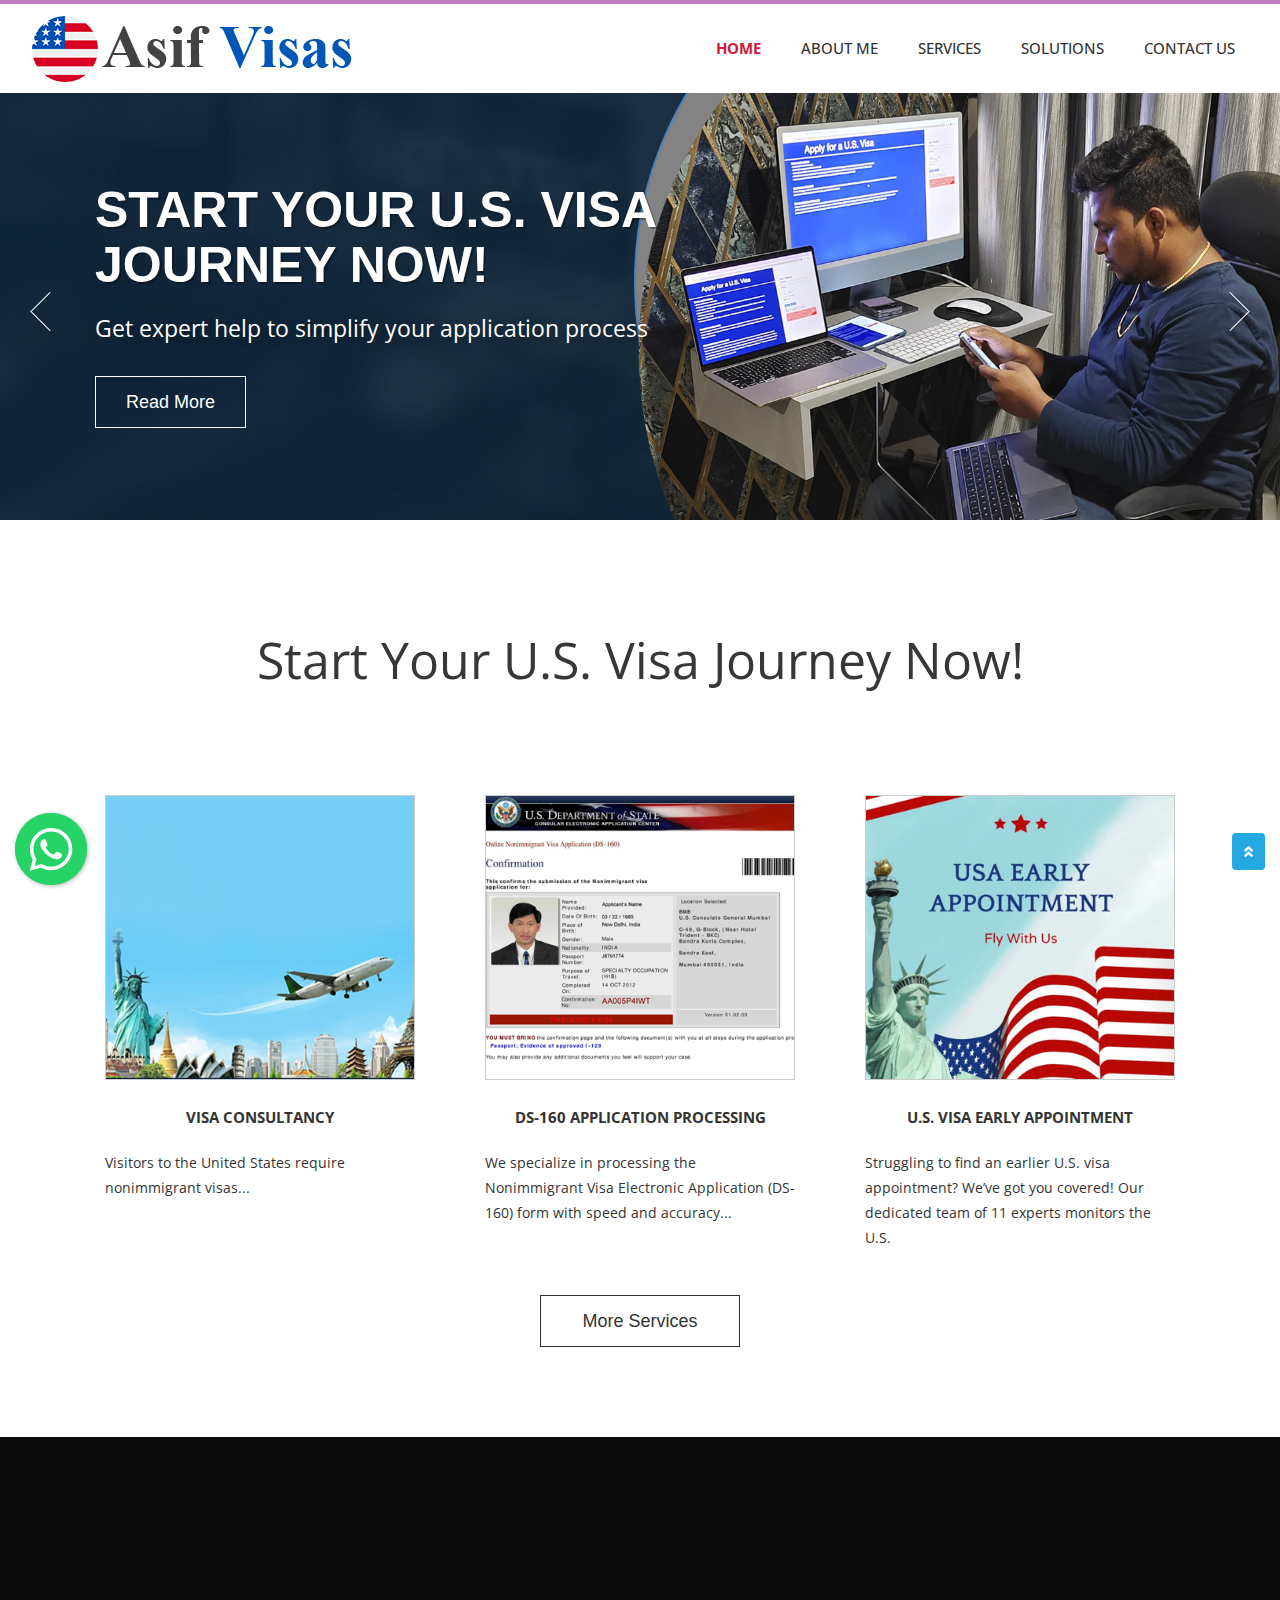
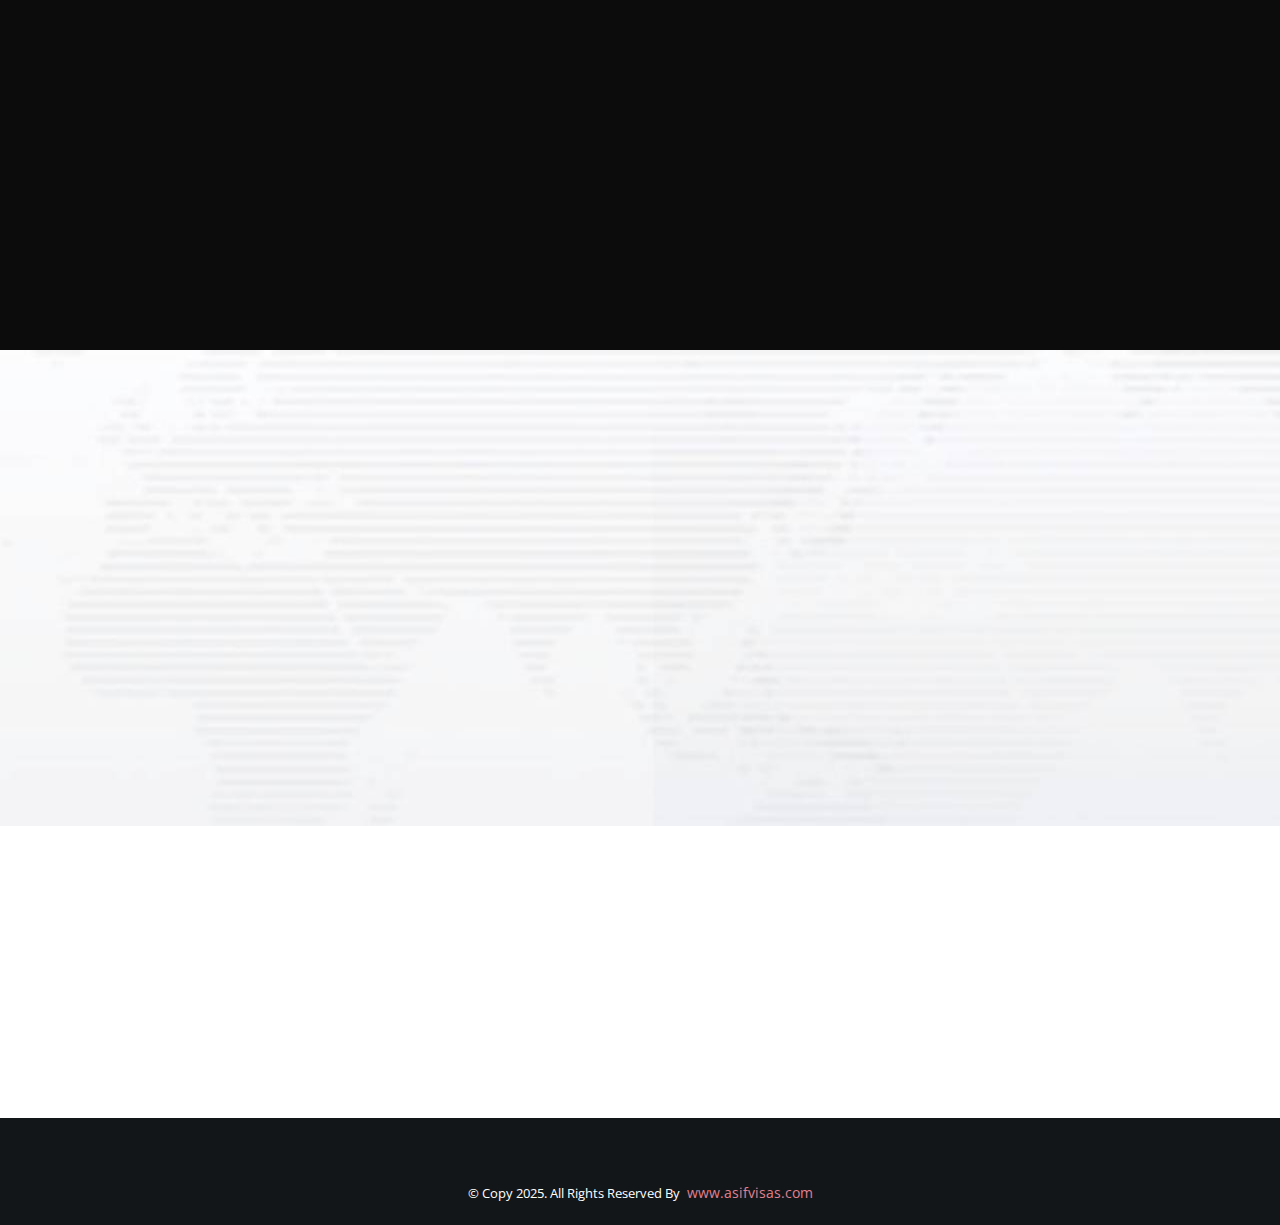
==== commit cda7f3f8: "website changes updated" ====
--- a/index.html
+++ b/index.html
@@ -90,7 +90,7 @@
                         <div class="textBg">
                             <h2 class="bannerHd">Start Your U.S. Visa Journey Now!</h2>
                             <div class="bannerTxt">Get expert help to simplify your application process</div>
-                            <div class="btnCov"><a href="ai-transportation.html" class="readMoreBtn transition" >Read More</a></div>
+                            <div class="btnCov"><a href="#" class="readMoreBtn transition" >Read More</a></div>
                         </div>
                     </div>
                 </div>
@@ -124,7 +124,7 @@
 <section class="home-banner-container container-width facilio-homepage-banner" >
     <div class="container">
         <div class="home-banner wow fadeInDown animated" id="Services" data-wow-delay="0.2s" style="visibility: visible;-webkit-animation-delay: 0.2s; -moz-animation-delay: 0.2s; animation-delay: 0.2s;">
-                <h1 class="home-banner-H">Start Your U.S. Visa Journey Now!</h1>
+                <h1 class="home-banner-H">Start Your U.S. Visa Journey Now!</span></h1>
         </div>
         <div class="row">
             <div class="col-lg-12 col-md-12">
@@ -133,8 +133,8 @@
                 <div class="col-sm-6 col-lg-4 col-md-4 wow fadeInDown animated" data-wow-delay="0.2s" style="visibility: visible;-webkit-animation-delay: 0.2s; -moz-animation-delay: 0.2s; animation-delay: 0.2s;">
                     <a href="#"> 
                         <div class="service-single moduleLetf ">
-                            <h3 class="p-color1 "><img src="images/Analytics.jpg" alt="icon" > Visa consultancy</h3>
-                            <p>We assess clients' needs and recommend the most suitable visa options.</p>
+                            <h3 class="p-color1 "><img src="images/Consulting-visa.jpg" alt="icon" > Visa consultancy</h3>
+                            <p>Visitors to the United States require nonimmigrant visas... </p>
                         </div>
                     </a>
                 </div>
@@ -143,16 +143,16 @@
                 <div class="col-sm-6 col-lg-4 col-md-4 wow fadeInDown animated" data-wow-delay="0.4s" style="visibility: visible;-webkit-animation-delay: 0.4s; -moz-animation-delay: 0.4s; animation-delay: 0.4s;">
                     <a href="#"> 
                         <div class="service-single moduleLetf ">
-                            <h3 class="p-color1 "><img src="images/ApplicationServices.jpg" alt="icon" > DS-160 Application </h3>
-                            <p>We assist in accurately filling out and submitting DS-160 forms.</p>
+                            <h3 class="p-color1 "><img src="images/visa-form-160.jpg" alt="icon" > DS-160 Application Processing </h3>
+                            <p>We specialize in processing the Nonimmigrant Visa Electronic Application (DS-160) form with speed and accuracy... </p>
                         </div>
                     </a>
                 </div>
                 <div class="col-sm-6 col-lg-4 col-md-4 wow fadeInDown animated" data-wow-delay="0.4s" style="visibility: visible;-webkit-animation-delay: 0.4s; -moz-animation-delay: 0.4s; animation-delay: 0.4s;">
                     <a href="#"> 
                         <div class="service-single moduleLetf ">
-                            <h3 class="p-color1 "><img src="images/apps/Business-Process%20Services.jpg" alt="icon" >  End-to-End Support </h3>
-                            <p>From initial consultation to visa approval, we provide continuous support and guidance.</p>
+                            <h3 class="p-color1 "><img src="images/Visa-Early-Appointmen.jpg" alt="icon" >U.S. Visa Early Appointment </h3>
+                            <p>Struggling to find an earlier U.S. visa appointment? We’ve got you covered! Our dedicated team of 11 experts monitors the U.S.  </p>
                         </div>
                     </a>
                 </div>
--- a/css/style.css
+++ b/css/style.css
@@ -147,12 +147,20 @@
 }
 .textService{
     font-size: 16px;
-    line-height: 35px;
 }
 .facepadding{
 padding: 40px 0px;
 }
-
+.applservice p{
+    color:#fff
+}
+.textService a{
+    color:#ff8080;
+    text-decoration: underline;
+}
+.about-img img{
+    width:100%;
+}
 .service-single.moduleLetf.aboutSingle {
     background: #f8f8f8;
     padding-bottom: 60px;
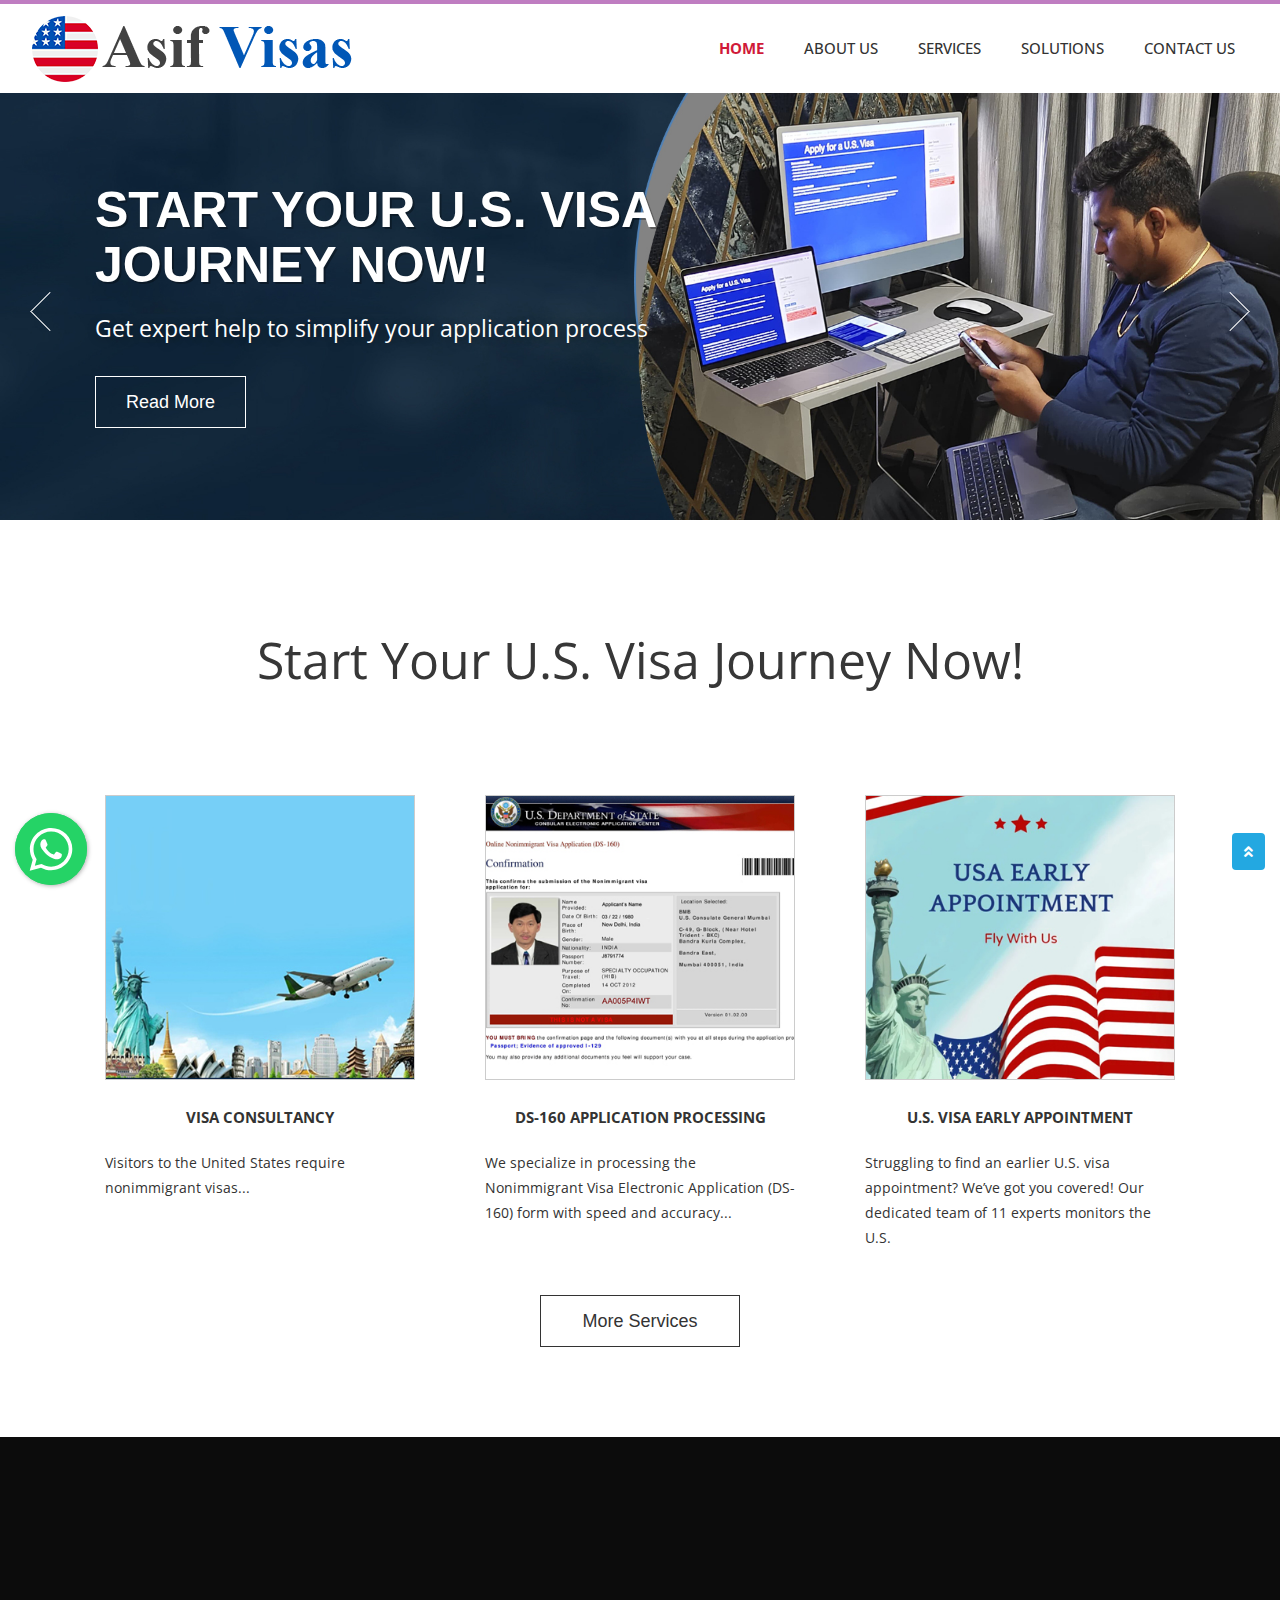
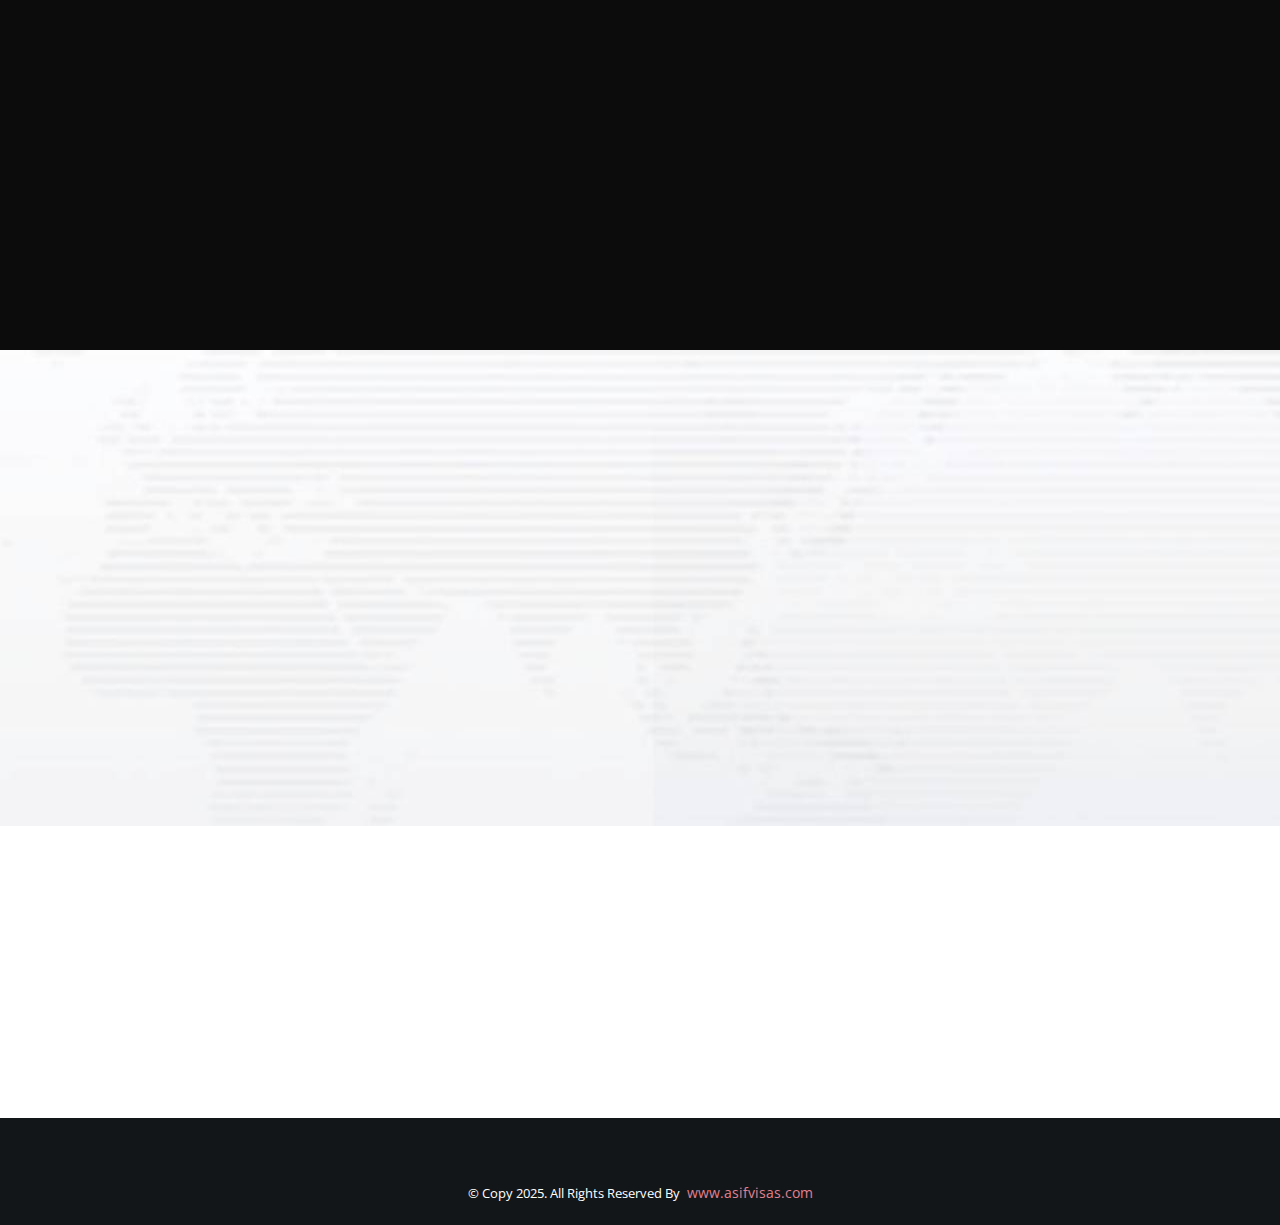
==== commit dd325fae: "about us page content updated" ====
--- a/index.html
+++ b/index.html
@@ -53,7 +53,7 @@
                                     <a class="nav-link js-scroll-trigger active" href="#home">Home</a>
                                 </li>
                                 <li class="nav-item">
-                                    <a class="nav-link js-scroll-trigger" href="aboutus.html">About Me</a>
+                                    <a class="nav-link js-scroll-trigger" href="aboutus.html">About Us</a>
                                     </li>
                                   
                                </li>
--- a/css/style.css
+++ b/css/style.css
@@ -148,6 +148,57 @@
 .textService{
     font-size: 16px;
 }
+.box-content {
+    padding-top: 0;
+    color: #fff;
+  }
+  .box-content .first-box {
+    background: #42b3e5;
+    width: 100%;
+    float: left;
+    padding: 20px;
+  }
+  .box-content .icon {
+    width: 20%;
+    float: left;
+    padding: 6px 0;
+    border-right: 1px dotted #fff;
+  }
+  .box-content .content {
+    width: 80%;
+    float: left;
+    padding-left: 5%;
+  }
+  .box-content .content p {
+    color: #fff;
+    margin-bottom: 20px;
+  }
+  .box-content .second-box {
+    background: #1dd2c8;
+    width: 100%;
+    float: left;
+    padding: 20px;
+  }
+  .box-content .third-box {
+    background: #4baabc;
+    width: 100%;
+    float: left;
+    padding: 20px;
+  }
+  .no-padding {
+    padding: 0 !important;
+  }
+  .title-bottom-line::after {
+    content: '';
+    width: 80px;
+    height: 1px;
+    float: left;
+    background: #1dd2c8;
+    position: absolute;
+    left: 0;
+    bottom: -1px;
+  }
+  
 .facepadding{
 padding: 40px 0px;
 }
